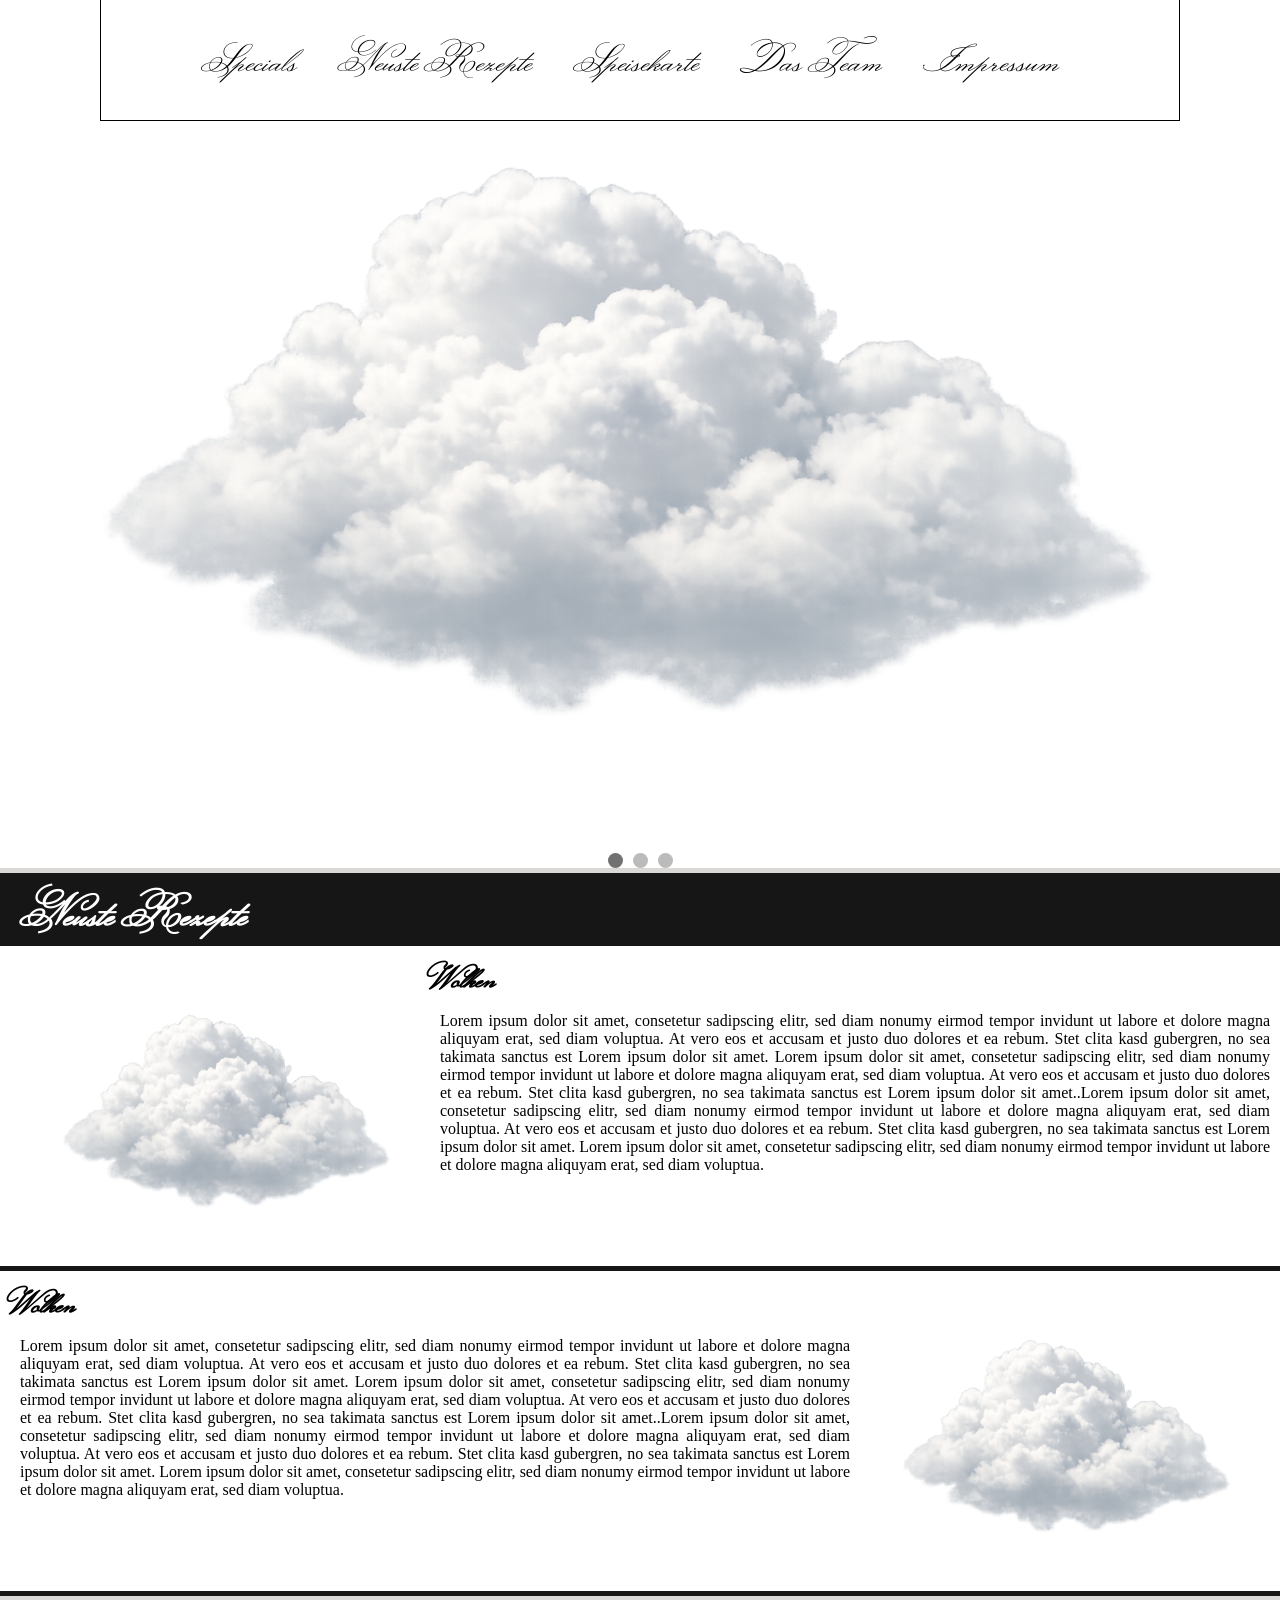
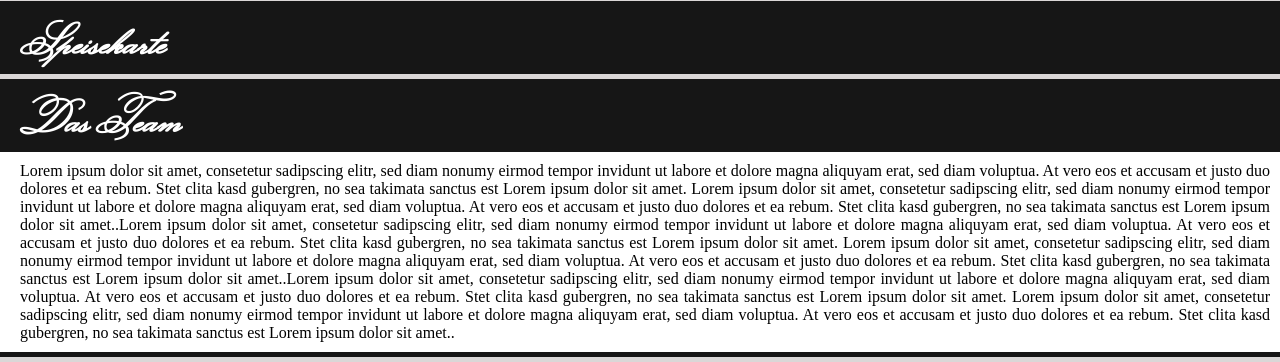
==== Index.html @ 843ff7cb "Rework Header/ @Media implementation" ====
<!DOCTYPE html>
<html lang="de">
<head>
	<meta charset="utf-8" />
	<meta name="viewport" content="width=device-width, initial-scale=1.0">
	<link rel = "stylesheet" href="style.css">
	<title>Dream Burger, Die beste Burgerkette in Ihrer näheren Umgebung</title>
</head>
<body>
	<header>	
		<div class="flex-container">
			<div class="translusent"></div>
			
				<div class="Home-container">
					<h1 class="Logo">Dream Burger</h1>
					<div class="spacer"></div>

					<div class="NaviBut-container">	
						<button class="NaviBut" id="NaviBut"></button>
							<nav class="Navi" id="Navi">
								<ul>
									<li class="list-Item"><a class="NavText" href="#Specials" >Specials</a></li>
									<li class="list-Item"><a class="NavText" href="#NeusteRezepte" >Neuste Rezepte</a></li>
									<li class="list-Item"><a  class="NavText" href="#Speisekarte">Speisekarte</a></li>
									<li class="list-Item"><a class="NavText" href="#DasTeam">Das Team</a></li>
									<li class="list-Item"><a class="NavText" href="#Impressum">Impressum</a></li>
								</ul>	
							</nav>
					</div>
				</div>
			<div class="translusent"></div>
		</div>		

		
		
	</header>
	<main>
	<section  class="section1" id="Specials" >
			<div class="mySlides fade">
    		<img src="./img/Wolken.png" class="img1">
  			</div>

  			<div class="mySlides fade">
    		<img src="./img/HeadLogo1.png" class="img1">
  			</div>

  			<div class="mySlides fade">
    		<img src="./img/Wolken.png" class="img1">
  			</div>

			<!-- The dots/circles -->
			<div class="dotBox">
			<span class="dot" onclick="currentSlide(1)"></span>
			<span class="dot" onclick="currentSlide(2)"></span>
			<span class="dot" onclick="currentSlide(3)"></span>
			</div>
	</section>
	<section class="Rezepte" id="NeusteRezepte">
			<h1>Neuste Rezepte</h1>
			<section class="sectionProducts">
				<img class="productPicture"src="./img/Wolken.png" alt="Eisburger mit 3 Sorten es kann Soja oder Milchprodukte enthalten">
					<div>
						<h2>Wolken</h2>
						<p>Lorem ipsum dolor sit amet, consetetur sadipscing elitr, sed diam nonumy eirmod tempor invidunt ut labore et dolore magna aliquyam erat, sed diam voluptua. At vero eos et accusam et justo duo dolores et ea rebum. Stet clita kasd gubergren, no sea takimata sanctus est Lorem ipsum dolor sit amet. Lorem ipsum dolor sit amet, consetetur sadipscing elitr, sed diam nonumy eirmod tempor invidunt ut labore et dolore magna aliquyam erat, sed diam voluptua. At vero eos et accusam et justo duo dolores et ea rebum. Stet clita kasd gubergren, no sea takimata sanctus est Lorem ipsum dolor sit amet..Lorem ipsum dolor sit amet, consetetur sadipscing elitr, sed diam nonumy eirmod tempor invidunt ut labore et dolore magna aliquyam erat, sed diam voluptua. At vero eos et accusam et justo duo dolores et ea rebum. Stet clita kasd gubergren, no sea takimata sanctus est Lorem ipsum dolor sit amet. Lorem ipsum dolor sit amet, consetetur sadipscing elitr, sed diam nonumy eirmod tempor invidunt ut labore et dolore magna aliquyam erat, sed diam voluptua.</p>
					</div>
			</section>
			<section class="sectionProducts">
					<div>
						<h2>Wolken</h2>
						<p>Lorem ipsum dolor sit amet, consetetur sadipscing elitr, sed diam nonumy eirmod tempor invidunt ut labore et dolore magna aliquyam erat, sed diam voluptua. At vero eos et accusam et justo duo dolores et ea rebum. Stet clita kasd gubergren, no sea takimata sanctus est Lorem ipsum dolor sit amet. Lorem ipsum dolor sit amet, consetetur sadipscing elitr, sed diam nonumy eirmod tempor invidunt ut labore et dolore magna aliquyam erat, sed diam voluptua. At vero eos et accusam et justo duo dolores et ea rebum. Stet clita kasd gubergren, no sea takimata sanctus est Lorem ipsum dolor sit amet..Lorem ipsum dolor sit amet, consetetur sadipscing elitr, sed diam nonumy eirmod tempor invidunt ut labore et dolore magna aliquyam erat, sed diam voluptua. At vero eos et accusam et justo duo dolores et ea rebum. Stet clita kasd gubergren, no sea takimata sanctus est Lorem ipsum dolor sit amet. Lorem ipsum dolor sit amet, consetetur sadipscing elitr, sed diam nonumy eirmod tempor invidunt ut labore et dolore magna aliquyam erat, sed diam voluptua.</p>
					</div>
				<img class="productPicture"src="./img/Wolken.png" alt="Eisburger mit 3 Sorten es kann Soja oder Milchprodukte enthalten">
			</section>
		</section>

		<section  class="Speisekarte" id="Speisekarte" >
			<h1>Speisekarte</h1>	
		</section>
		<section  class="DasTeam" id="DasTeam">
			<h1>Das Team</h1>
			<section class="sectionProducts">
				<p>Lorem ipsum dolor sit amet, consetetur sadipscing elitr, sed diam nonumy eirmod tempor invidunt ut labore et dolore magna aliquyam erat, sed diam voluptua. At vero eos et accusam et justo duo dolores et ea rebum. Stet clita kasd gubergren, no sea takimata sanctus est Lorem ipsum dolor sit amet. Lorem ipsum dolor sit amet, consetetur sadipscing elitr, sed diam nonumy eirmod tempor invidunt ut labore et dolore magna aliquyam erat, sed diam voluptua. At vero eos et accusam et justo duo dolores et ea rebum. Stet clita kasd gubergren, no sea takimata sanctus est Lorem ipsum dolor sit amet..Lorem ipsum dolor sit amet, consetetur sadipscing elitr, sed diam nonumy eirmod tempor invidunt ut labore et dolore magna aliquyam erat, sed diam voluptua. At vero eos et accusam et justo duo dolores et ea rebum. Stet clita kasd gubergren, no sea takimata sanctus est Lorem ipsum dolor sit amet. Lorem ipsum dolor sit amet, consetetur sadipscing elitr, sed diam nonumy eirmod tempor invidunt ut labore et dolore magna aliquyam erat, sed diam voluptua. At vero eos et accusam et justo duo dolores et ea rebum. Stet clita kasd gubergren, no sea takimata sanctus est Lorem ipsum dolor sit amet..Lorem ipsum dolor sit amet, consetetur sadipscing elitr, sed diam nonumy eirmod tempor invidunt ut labore et dolore magna aliquyam erat, sed diam voluptua. At vero eos et accusam et justo duo dolores et ea rebum. Stet clita kasd gubergren, no sea takimata sanctus est Lorem ipsum dolor sit amet. Lorem ipsum dolor sit amet, consetetur sadipscing elitr, sed diam nonumy eirmod tempor invidunt ut labore et dolore magna aliquyam erat, sed diam voluptua. At vero eos et accusam et justo duo dolores et ea rebum. Stet clita kasd gubergren, no sea takimata sanctus est Lorem ipsum dolor sit amet..</p>
			</section>
		</section>
	</main>

	<footer>
		
	</footer>
</body>
	<script src="java.js"></script>

</html>
---- style.css ----
﻿@import url('https://fonts.googleapis.com/css2?family=Monsieur+La+Doulaise&display=swap');
*
{
   
    margin: 0;
    padding: 0;
}

body
{       
    background-color:#dad7d7;
    width: 100vw;
}

header
{   
    position:fixed;
    width:100vw;
    height:150px;
    background-color:transparent;
    z-index:100;
}

.flex-container
{
    display:flex;
    max-width:100vw;
    height:120px;
}

.Home-container
{
    display:flex;
    flex-grow:1;
    height:120px;
    justify-content:center;
    align-items:center;
    flex-wrap:nowrap;
    background-color:white;
    border-right:1px double black ;
    border-bottom:1px double black;
    border-left: 1px double black;
}

.translusent
{   
    display:flex;
    flex-grow:1;
    min-width: 20px;
    max-width:100px;
    height:80px;
    background-color:transparent;
}

.Logo
{
    display:none;
    font-family: Monsieur La Doulaise, cursive;
    opacity: 0;
    transition: opacity 1s ease-in-out;
    
   
}


.spacer
{
    display:none;
}


.NaviBut-container
{
    display: flex;
    position: relative;
    margin-right: 20px;
    border: none;
}

.NaviBut
{
    display: none;
}

.Navi
{
    display: flex;
    align-items:center;
    background-color: rgb(255, 255, 255); 
    pointer-events: auto;   
    cursor: pointer;
    opacity: 1;
    flex-wrap: wrap;
    text-decoration: none;
    margin: 0px 20px 0px 20px;   
}


ul
{
    display:flex;
}

.list-Item
{
    display:flex;
    flex-wrap:wrap;
    list-style-type:none;
    padding: 0px 20px 0px 20px;
}

.list-Item:hover
{   
    background-color:rgb(255, 255, 255);
    padding: 0px 19px 0px 19px;
    border-right: 1px solid black;
    border-left: 1px solid black;
}

.NavText
{   
    font-family: Monsieur La Doulaise, cursive;
    font-size: 35px;
    display:flex;
    text-wrap:wrap;
    color:black;
    text-decoration:none;
}

.section1
{
    display:flex;
    box-sizing:border-box;
    flex-direction: column;
    flex-wrap: wrap;
    align-items: flex-start;
    margin: 0px 0px 5px 0px;
    background-color: rgb(255, 255, 255);
}

.sectionAll
{    
    display:flex;
    flex-direction: column;
    flex-wrap: wrap;
    align-items: flex-start;
    margin: 0px 0px 5px 0px;
    padding: 20px;
    background-color: rgb(255, 255, 255);
    
}

.Rezepte
{
    display:flex;
    flex-direction: column;
    flex-wrap: wrap;
    align-items: flex-start;
    margin: 0px 0px 5px 0px;
    background-color: rgb(22, 22, 22);
    
}

.sectionProducts
{    
    display:inline-flex;
    align-items: flex-start;
    justify-content:flex-start;
    overflow:hidden;
    max-height: 300px;
    margin: 0px 0px 5px 0px;
    padding: 10px;
    background-color: rgb(255, 255, 255);

}

.productPicture
{
    width:400px;
    height:300px;
    margin: 0px 0px 0px 20px;
}

.Speisekarte
{
    display:flex;
    flex-direction: column;
    flex-wrap: wrap;
    align-items: flex-start;
    margin: 0px 0px 5px 0px;
    background-color: rgb(22, 22, 22);
}

.DasTeam
{
    display:flex;
    flex-direction: column;
    flex-wrap: wrap;
    align-items: flex-start;
    margin: 0px 0px 5px 0px;
    background-color: rgb(22, 22, 22);
}

h1
{   
    font-family: Monsieur La Doulaise, cursive;
    font-size: 40px;
    color: white;
    margin: 10px 0px 0px 20px;
}

h2
{
    font-family: Monsieur La Doulaise, cursive;
    font-size: 30px;
    display:flex;
    margin-bottom:10px;
}

p
{
 text-align:justify;
 margin:0px 0px 0px 10px;
}

/* Slideshow container */
.slideshow-container {
  max-width:100vw;  
  position: relative;
  margin: auto;
}

/* Hide the images by default */
.mySlides {
  width:100%;  
  display: none;
}


/* On hover, add a black background color with a little bit see-through */
.prev:hover, .next:hover {
  background-color: rgba(0,0,0,0.8);
}

.img1
{
    display:flex;
    width:100vw;
}


.dotBox
{
    width: 100vw;
    display:inline-flex;
    justify-content:center;
}


/* The dots/bullets/indicators */
.dot {
  cursor: pointer;
  height: 15px;
  width: 15px;
  margin: 0 5px;
  background-color: #bbb;
  border-radius: 50%;
  transition: background-color 0.6s ease;
}

.active, .dot:hover {
  background-color: #717171;
}

/* Fading animation */
.fade {
  animation-name: fade;
  animation-duration: 0.5s;
}

@keyframes fade {
  from {opacity: .4}
  to {opacity: 1}
}


@media only screen and (max-width: 786px)
{

.Home-container
{
    display:flex;
    height:80px;
    justify-content:center;
    align-items:center;
    flex-wrap:nowrap;
    background-color:white;
    border-right:1px double black ;
    border-bottom:1px double black;
    border-left: 1px double black;
}

.Logo
{
    display:flex;
    font-size:50px;
    margin: 0px 0px 0px 10px;
    opacity:1;
    text-wrap:nowrap;
    color:black;
}

.spacer
{
    display:flex;
    flex-grow:1;
}

.NaviBut-container
{   
    display:flex;
    position: relative;
    margin-right:1%;
    border: none;
}

.NaviBut
{
    display:flex;
    align-self:flex-end;
    background-image: url("./img/burger.svg");
    background-size: contain;
    background-repeat: no-repeat;
    background-color:transparent;
    padding: 0px 0px;
    min-width: 60px;
    min-height: 60px;
    border: none; 
}

.Navi
{
    display: flex;
    position: absolute;
    background-color: rgb(255, 255, 255);;
    top: 5rem;
    right: 5rem; 
    pointer-events: none;   
    cursor: default; 
    opacity: 0;
    max-height: 0;
    overflow: hidden;
    text-decoration: none;
    text-align:right;
    transition: opacity 0.8s, max-height 0.5s ease-in-out; 
}

.Navi.open
{
    pointer-events: auto;
    opacity: 1;
    max-height: 800px;
    cursor: pointer;      
}

ul
{
    display: block;
    border: 1px solid rgb(0, 0, 0);
}

.list-Item
{
    display:flex;
    justify-content:center;
    border-bottom: 1px solid black;
}

.list-Item:hover
{
    background-color:rgb(218, 218, 218);
    padding: -1px 19px -2px 19px;
    border-right: 1px solid rgb(141,141,141);
    border-left: 1px solid rgb(141,141,141);
    border-bottom: 2px solid rgb(141, 141, 141);
    border-top: 1px solid rgb(141,141,141);
}

.NavText
{
    display: block;
    color: rgb(0, 0, 0);
    text-decoration: none;
    text-align:center;
    padding: 20px 60px 20px 60px;
    font-size: 30px;
}
}
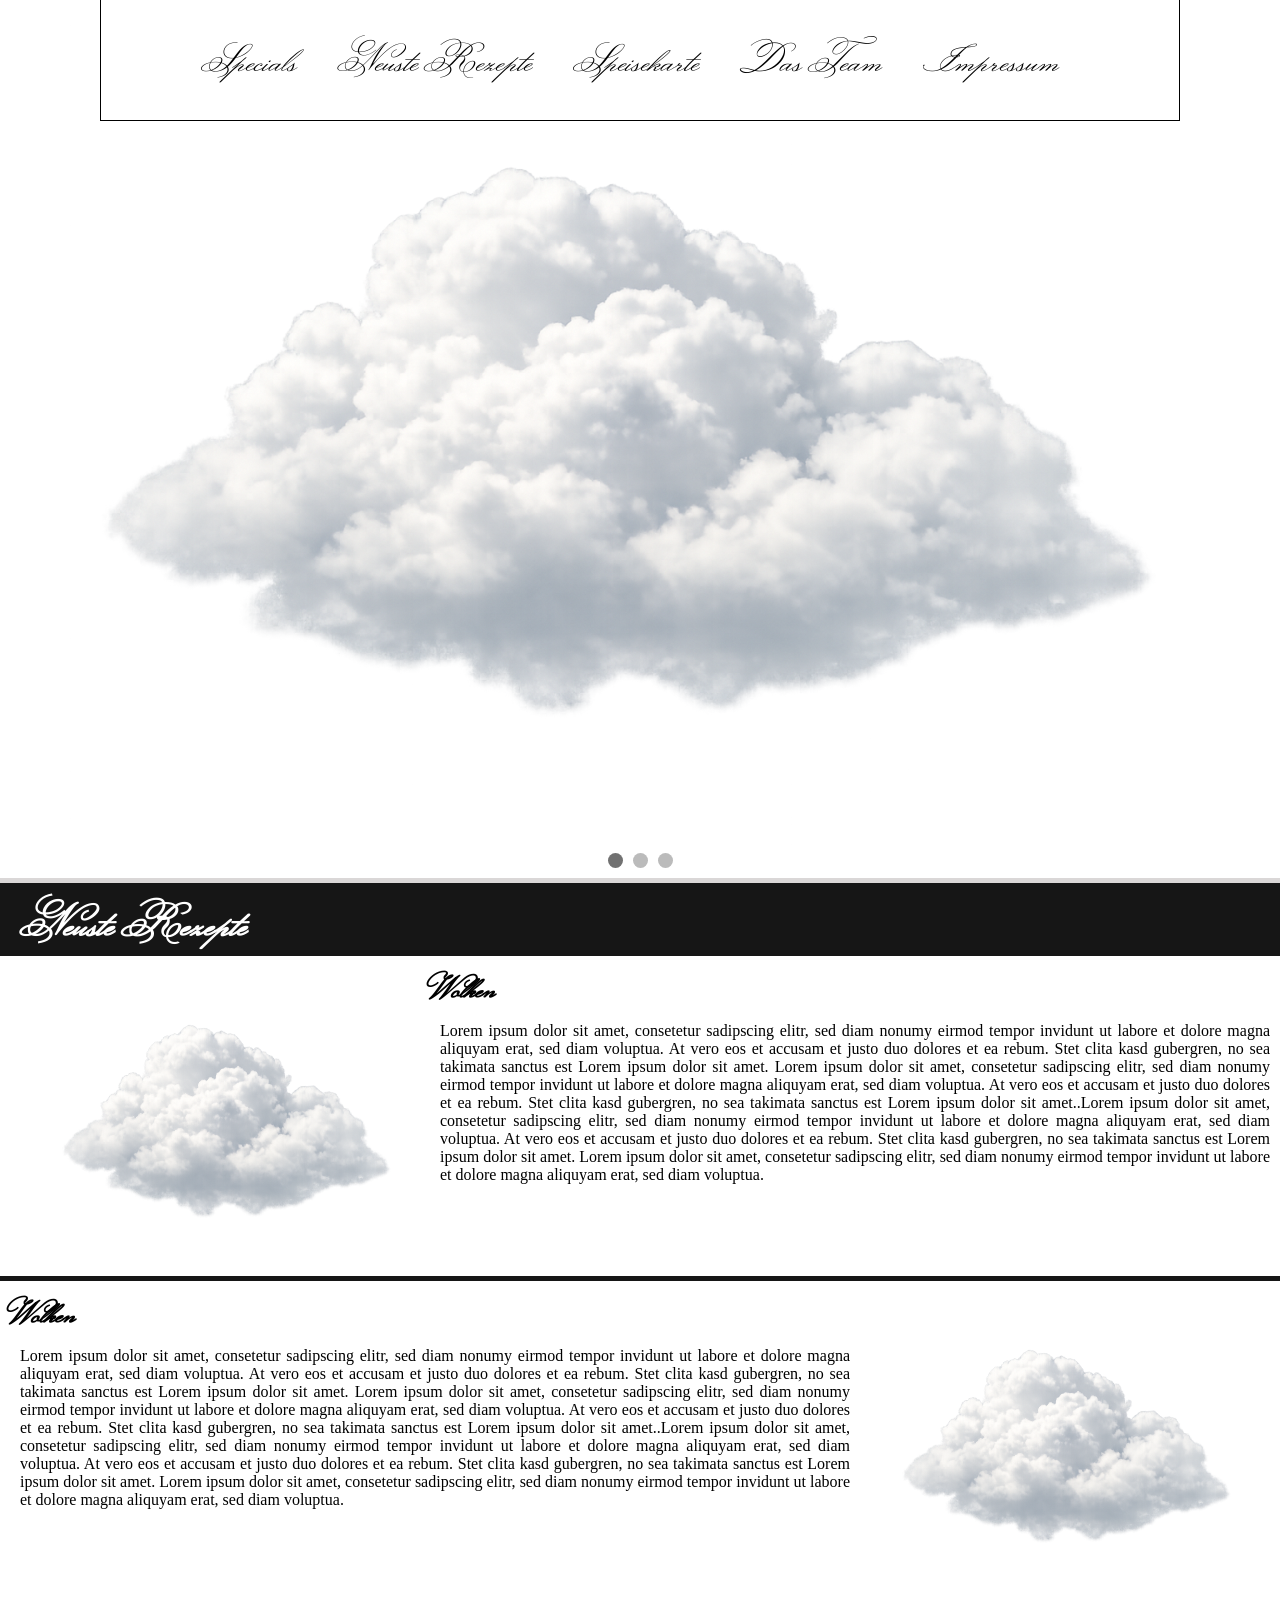
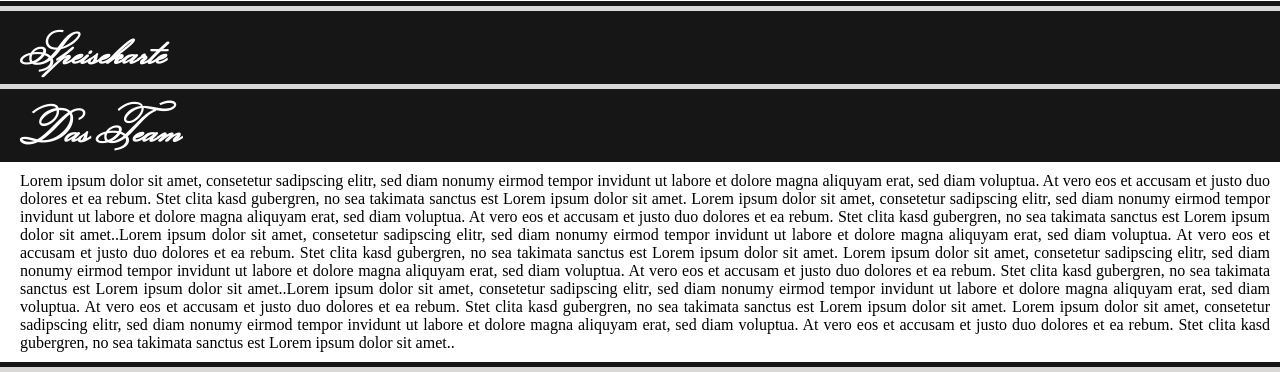
==== commit 6a66711d: "Span with Onclick changed into Buttons" ====
--- a/Index.html
+++ b/Index.html
@@ -29,10 +29,7 @@
 					</div>
 				</div>
 			<div class="translusent"></div>
-		</div>		
-
-		
-		
+		</div>			
 	</header>
 	<main>
 	<section  class="section1" id="Specials" >
@@ -50,9 +47,9 @@
 
 			<!-- The dots/circles -->
 			<div class="dotBox">
-			<span class="dot" onclick="currentSlide(1)"></span>
-			<span class="dot" onclick="currentSlide(2)"></span>
-			<span class="dot" onclick="currentSlide(3)"></span>
+				<button class="dot" id="dot1"></button>
+				<button class="dot" id="dot2"></button>
+				<button class="dot" id="dot3"></button>
 			</div>
 	</section>
 	<section class="Rezepte" id="NeusteRezepte">
--- a/style.css
+++ b/style.css
@@ -254,6 +254,7 @@
     width: 100vw;
     display:inline-flex;
     justify-content:center;
+    margin-bottom:10px;
 }
 
 
@@ -265,6 +266,7 @@
   margin: 0 5px;
   background-color: #bbb;
   border-radius: 50%;
+  border:none;
   transition: background-color 0.6s ease;
 }
 
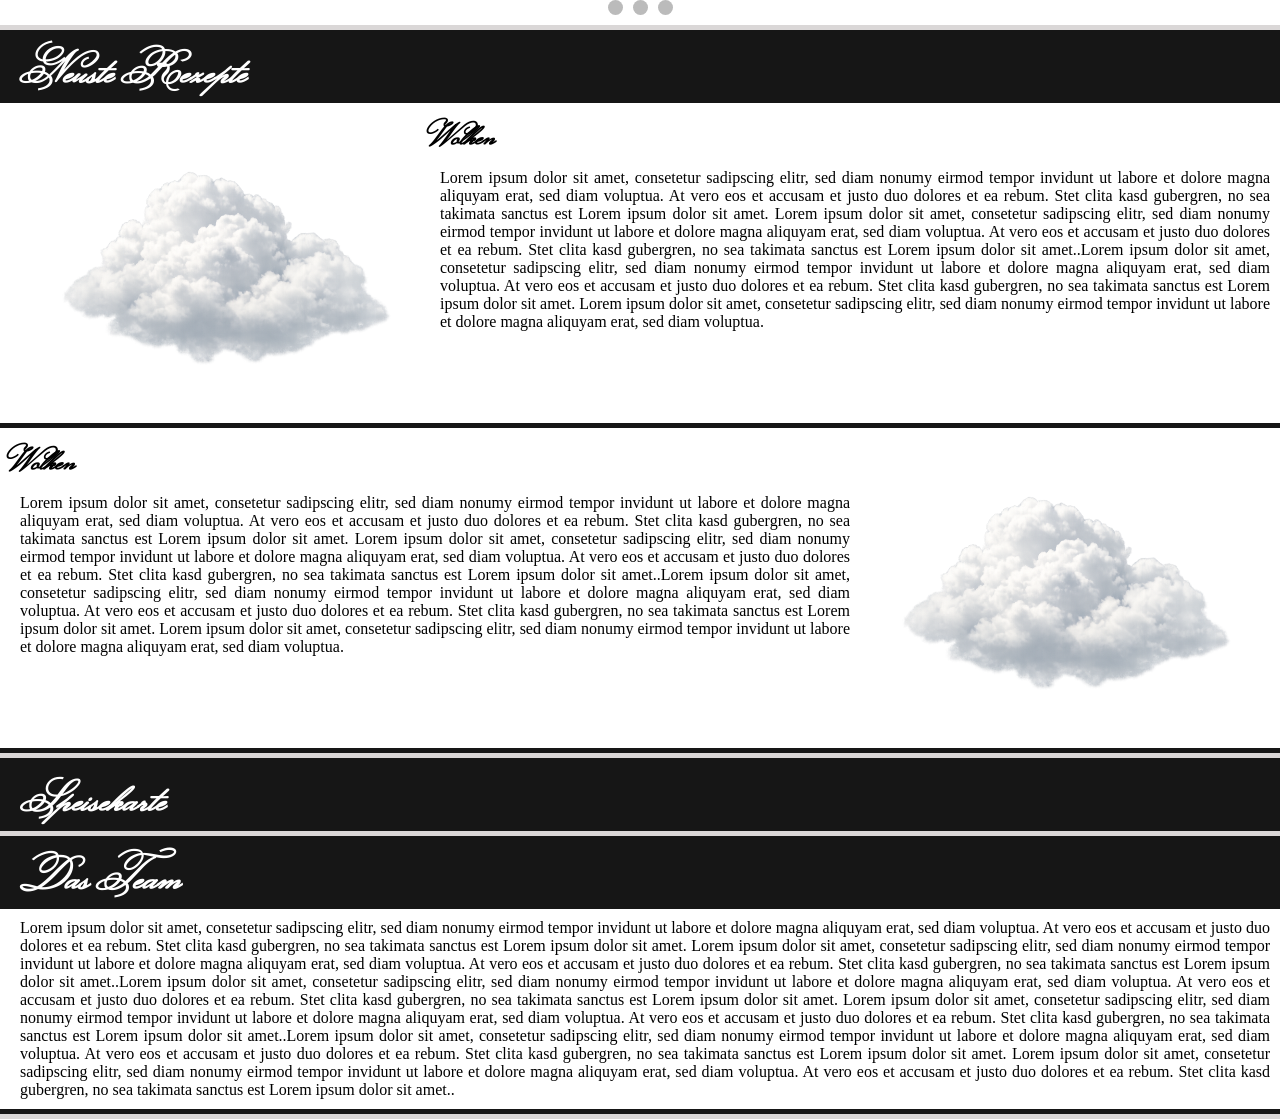
==== commit 7aeeafbb: "Fixed Buttons Java" ====
--- a/Index.html
+++ b/Index.html
@@ -33,15 +33,15 @@
 	</header>
 	<main>
 	<section  class="section1" id="Specials" >
-			<div class="mySlides fade">
+			<div class="mySlides fade" >
     		<img src="./img/Wolken.png" class="img1">
   			</div>
 
-  			<div class="mySlides fade">
+  			<div class="mySlides fade" >
     		<img src="./img/HeadLogo1.png" class="img1">
   			</div>
 
-  			<div class="mySlides fade">
+  			<div class="mySlides fade" >
     		<img src="./img/Wolken.png" class="img1">
   			</div>
 
--- a/style.css
+++ b/style.css
@@ -14,6 +14,7 @@
 
 header
 {   
+    display:none;
     position:fixed;
     width:100vw;
     height:150px;
@@ -225,15 +226,16 @@
 
 /* Slideshow container */
 .slideshow-container {
-  max-width:100vw;  
+  max-width:100vw;
   position: relative;
   margin: auto;
 }
 
 /* Hide the images by default */
 .mySlides {
+  display:none;
+  visibility: visible;  
   width:100%;  
-  display: none;
 }
 
 
@@ -246,6 +248,7 @@
 {
     display:flex;
     width:100vw;
+    height:400px;
 }
 
 
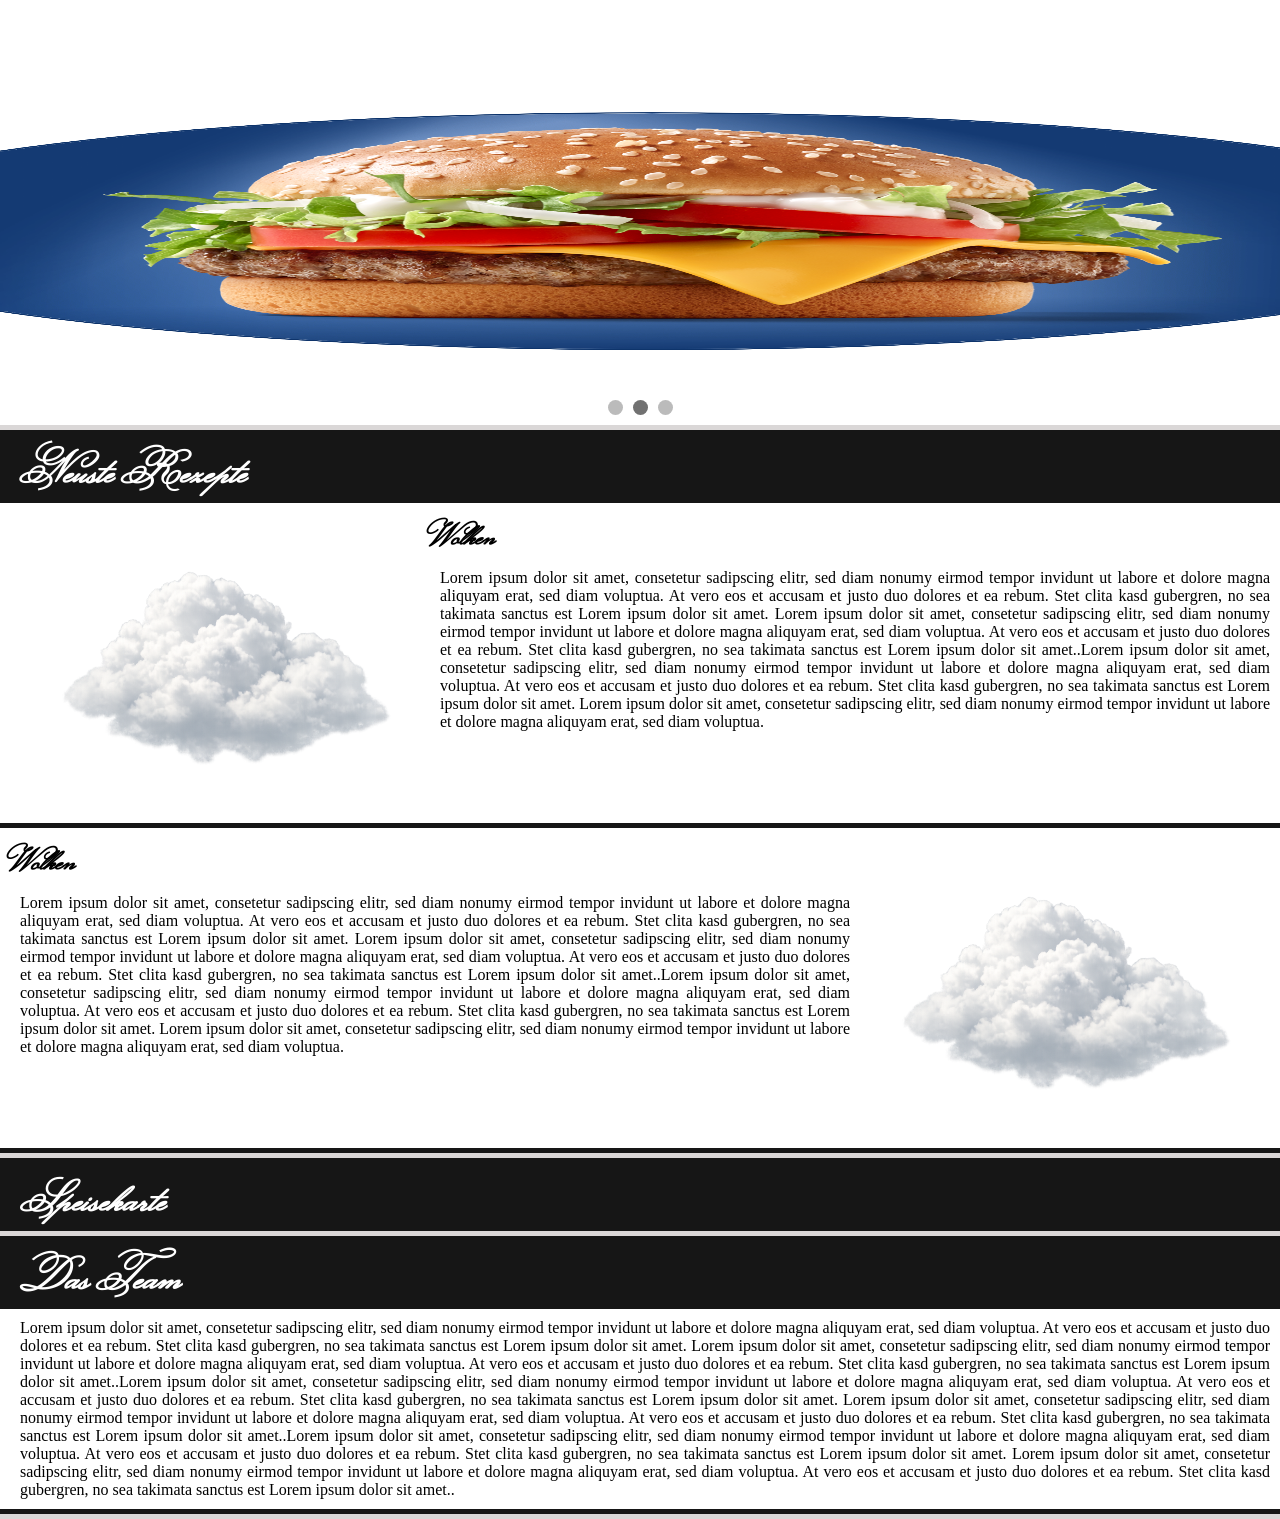
==== commit b3c4f1b7: "cycle through specials added" ====
--- a/Index.html
+++ b/Index.html
@@ -47,9 +47,9 @@
 
 			<!-- The dots/circles -->
 			<div class="dotBox">
-				<button class="dot" id="dot1"></button>
-				<button class="dot" id="dot2"></button>
-				<button class="dot" id="dot3"></button>
+				<button class="dot" ></button>
+				<button class="dot" ></button>
+				<button class="dot" ></button>
 			</div>
 	</section>
 	<section class="Rezepte" id="NeusteRezepte">
--- a/style.css
+++ b/style.css
@@ -1,7 +1,6 @@
 ﻿@import url('https://fonts.googleapis.com/css2?family=Monsieur+La+Doulaise&display=swap');
 *
 {
-   
     margin: 0;
     padding: 0;
 }
@@ -236,12 +235,6 @@
   display:none;
   visibility: visible;  
   width:100%;  
-}
-
-
-/* On hover, add a black background color with a little bit see-through */
-.prev:hover, .next:hover {
-  background-color: rgba(0,0,0,0.8);
 }
 
 .img1
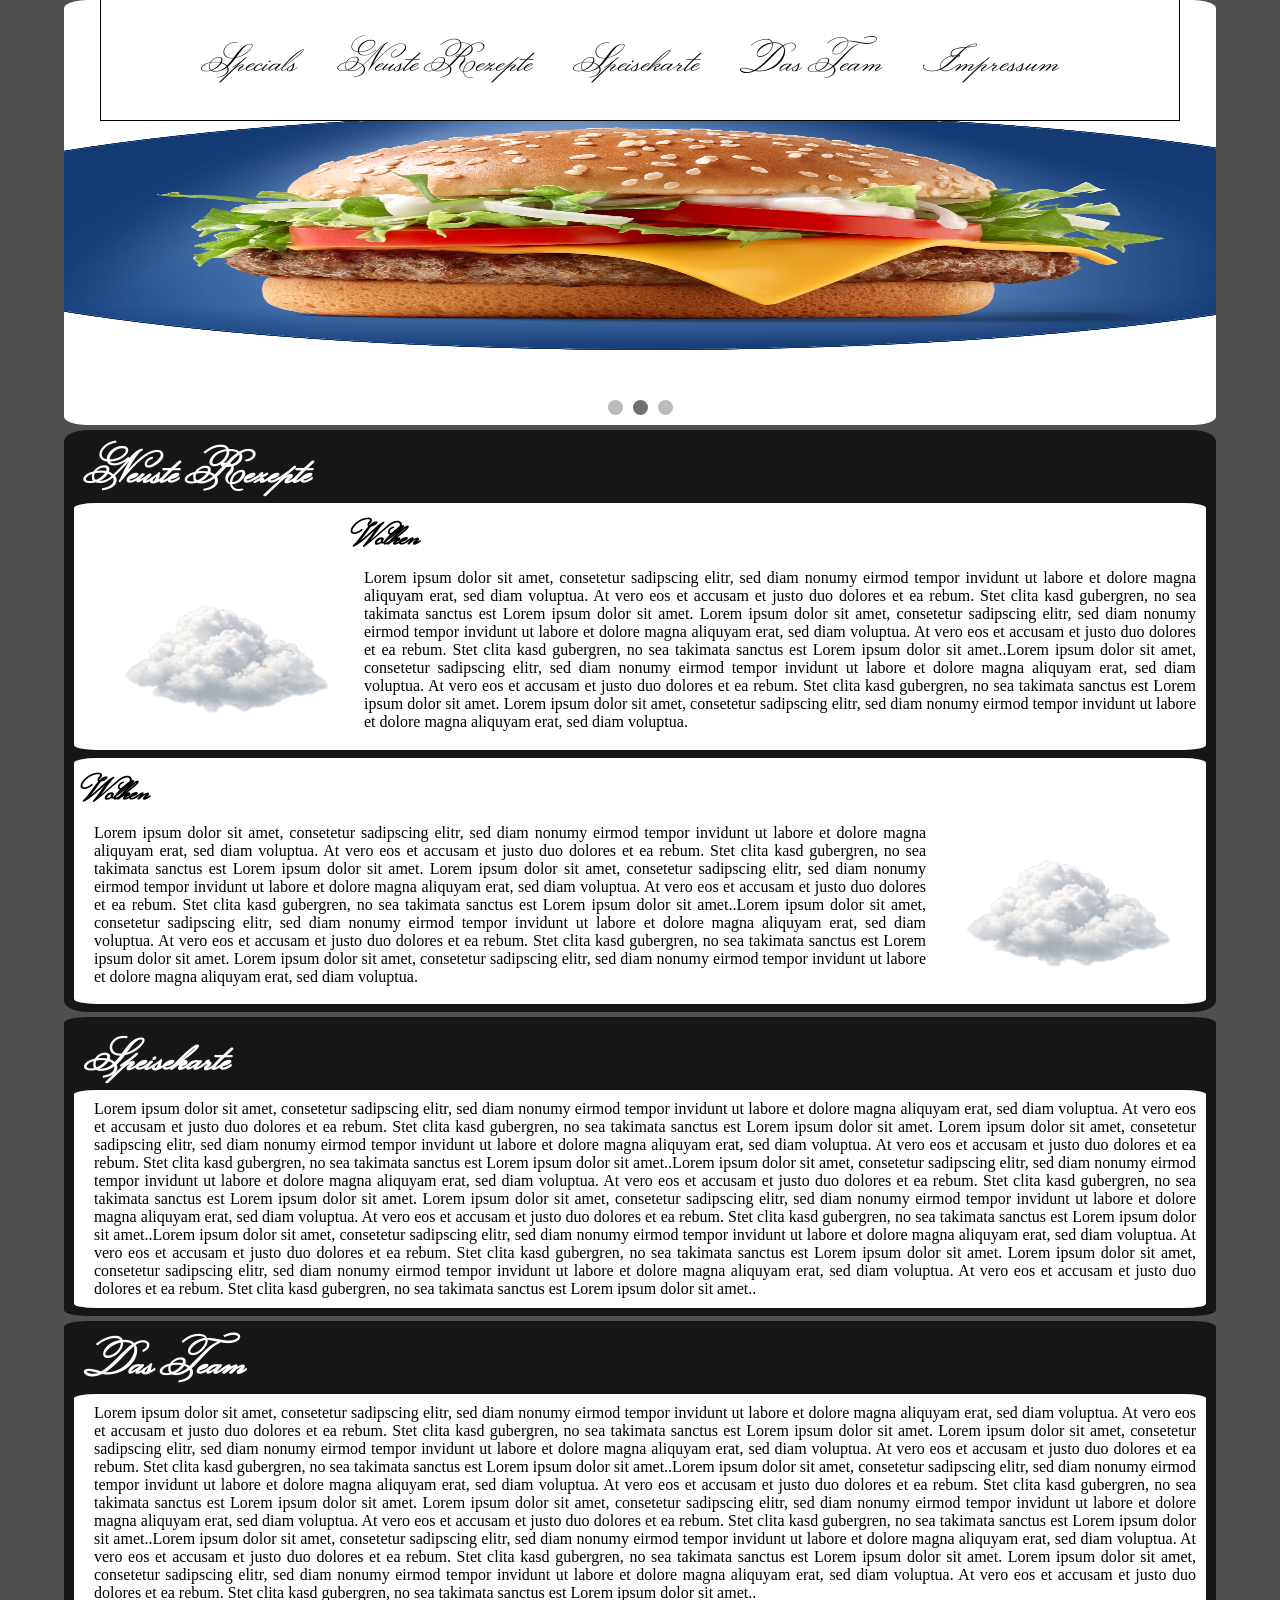
==== commit dd006f4e: "fixed button active issue modify screenfill" ====
--- a/Index.html
+++ b/Index.html
@@ -6,7 +6,6 @@
 	<link rel = "stylesheet" href="style.css">
 	<title>Dream Burger, Die beste Burgerkette in Ihrer näheren Umgebung</title>
 </head>
-<body>
 	<header>	
 		<div class="flex-container">
 			<div class="translusent"></div>
@@ -17,6 +16,7 @@
 
 					<div class="NaviBut-container">	
 						<button class="NaviBut" id="NaviBut"></button>
+							
 							<nav class="Navi" id="Navi">
 								<ul>
 									<li class="list-Item"><a class="NavText" href="#Specials" >Specials</a></li>
@@ -28,52 +28,57 @@
 							</nav>
 					</div>
 				</div>
+
 			<div class="translusent"></div>
 		</div>			
 	</header>
-	<main>
-	<section  class="section1" id="Specials" >
-			<div class="mySlides fade" >
-    		<img src="./img/Wolken.png" class="img1">
-  			</div>
+	<body>
+		<main>
+			<section  class="section1">
+					<div class="mySlides fade" >
+					<img src="./img/Wolken.png" class="img1">
+					</div>
 
-  			<div class="mySlides fade" >
-    		<img src="./img/HeadLogo1.png" class="img1">
-  			</div>
+					<div class="mySlides fade" >
+					<img src="./img/HeadLogo1.png" class="img1">
+					</div>
 
-  			<div class="mySlides fade" >
-    		<img src="./img/Wolken.png" class="img1">
-  			</div>
+					<div class="mySlides fade" >
+					<img src="./img/Wolken.png" class="img1">
+					</div>
 
-			<!-- The dots/circles -->
-			<div class="dotBox">
-				<button class="dot" ></button>
-				<button class="dot" ></button>
-				<button class="dot" ></button>
-			</div>
-	</section>
-	<section class="Rezepte" id="NeusteRezepte">
-			<h1>Neuste Rezepte</h1>
-			<section class="sectionProducts">
-				<img class="productPicture"src="./img/Wolken.png" alt="Eisburger mit 3 Sorten es kann Soja oder Milchprodukte enthalten">
-					<div>
-						<h2>Wolken</h2>
-						<p>Lorem ipsum dolor sit amet, consetetur sadipscing elitr, sed diam nonumy eirmod tempor invidunt ut labore et dolore magna aliquyam erat, sed diam voluptua. At vero eos et accusam et justo duo dolores et ea rebum. Stet clita kasd gubergren, no sea takimata sanctus est Lorem ipsum dolor sit amet. Lorem ipsum dolor sit amet, consetetur sadipscing elitr, sed diam nonumy eirmod tempor invidunt ut labore et dolore magna aliquyam erat, sed diam voluptua. At vero eos et accusam et justo duo dolores et ea rebum. Stet clita kasd gubergren, no sea takimata sanctus est Lorem ipsum dolor sit amet..Lorem ipsum dolor sit amet, consetetur sadipscing elitr, sed diam nonumy eirmod tempor invidunt ut labore et dolore magna aliquyam erat, sed diam voluptua. At vero eos et accusam et justo duo dolores et ea rebum. Stet clita kasd gubergren, no sea takimata sanctus est Lorem ipsum dolor sit amet. Lorem ipsum dolor sit amet, consetetur sadipscing elitr, sed diam nonumy eirmod tempor invidunt ut labore et dolore magna aliquyam erat, sed diam voluptua.</p>
+					<!-- The dots/circles -->
+					<div class="dotBox">
+						<button class="dot" ></button>
+						<button class="dot" ></button>
+						<button class="dot" ></button>
 					</div>
 			</section>
+			<section class="Rezepte" id="NeusteRezepte">
+				<h1>Neuste Rezepte</h1>
+					<section class="sectionProducts">
+						<img class="productPicture"src="./img/Wolken.png" alt="Eisburger mit 3 Sorten es kann Soja oder Milchprodukte enthalten">
+							<div>
+								<h2>Wolken</h2>
+								<p>Lorem ipsum dolor sit amet, consetetur sadipscing elitr, sed diam nonumy eirmod tempor invidunt ut labore et dolore magna aliquyam erat, sed diam voluptua. At vero eos et accusam et justo duo dolores et ea rebum. Stet clita kasd gubergren, no sea takimata sanctus est Lorem ipsum dolor sit amet. Lorem ipsum dolor sit amet, consetetur sadipscing elitr, sed diam nonumy eirmod tempor invidunt ut labore et dolore magna aliquyam erat, sed diam voluptua. At vero eos et accusam et justo duo dolores et ea rebum. Stet clita kasd gubergren, no sea takimata sanctus est Lorem ipsum dolor sit amet..Lorem ipsum dolor sit amet, consetetur sadipscing elitr, sed diam nonumy eirmod tempor invidunt ut labore et dolore magna aliquyam erat, sed diam voluptua. At vero eos et accusam et justo duo dolores et ea rebum. Stet clita kasd gubergren, no sea takimata sanctus est Lorem ipsum dolor sit amet. Lorem ipsum dolor sit amet, consetetur sadipscing elitr, sed diam nonumy eirmod tempor invidunt ut labore et dolore magna aliquyam erat, sed diam voluptua.</p>
+							</div>
+					</section>
 			<section class="sectionProducts">
 					<div>
 						<h2>Wolken</h2>
 						<p>Lorem ipsum dolor sit amet, consetetur sadipscing elitr, sed diam nonumy eirmod tempor invidunt ut labore et dolore magna aliquyam erat, sed diam voluptua. At vero eos et accusam et justo duo dolores et ea rebum. Stet clita kasd gubergren, no sea takimata sanctus est Lorem ipsum dolor sit amet. Lorem ipsum dolor sit amet, consetetur sadipscing elitr, sed diam nonumy eirmod tempor invidunt ut labore et dolore magna aliquyam erat, sed diam voluptua. At vero eos et accusam et justo duo dolores et ea rebum. Stet clita kasd gubergren, no sea takimata sanctus est Lorem ipsum dolor sit amet..Lorem ipsum dolor sit amet, consetetur sadipscing elitr, sed diam nonumy eirmod tempor invidunt ut labore et dolore magna aliquyam erat, sed diam voluptua. At vero eos et accusam et justo duo dolores et ea rebum. Stet clita kasd gubergren, no sea takimata sanctus est Lorem ipsum dolor sit amet. Lorem ipsum dolor sit amet, consetetur sadipscing elitr, sed diam nonumy eirmod tempor invidunt ut labore et dolore magna aliquyam erat, sed diam voluptua.</p>
 					</div>
-				<img class="productPicture"src="./img/Wolken.png" alt="Eisburger mit 3 Sorten es kann Soja oder Milchprodukte enthalten">
+					<img class="productPicture"src="./img/Wolken.png" alt="Eisburger mit 3 Sorten es kann Soja oder Milchprodukte enthalten">
 			</section>
+			</section>
+
+			<section  class="Speisekarte" id="Speisekarte" >
+				<h1>Speisekarte</h1>	
+				<section class="sectionProducts">
+					<p>Lorem ipsum dolor sit amet, consetetur sadipscing elitr, sed diam nonumy eirmod tempor invidunt ut labore et dolore magna aliquyam erat, sed diam voluptua. At vero eos et accusam et justo duo dolores et ea rebum. Stet clita kasd gubergren, no sea takimata sanctus est Lorem ipsum dolor sit amet. Lorem ipsum dolor sit amet, consetetur sadipscing elitr, sed diam nonumy eirmod tempor invidunt ut labore et dolore magna aliquyam erat, sed diam voluptua. At vero eos et accusam et justo duo dolores et ea rebum. Stet clita kasd gubergren, no sea takimata sanctus est Lorem ipsum dolor sit amet..Lorem ipsum dolor sit amet, consetetur sadipscing elitr, sed diam nonumy eirmod tempor invidunt ut labore et dolore magna aliquyam erat, sed diam voluptua. At vero eos et accusam et justo duo dolores et ea rebum. Stet clita kasd gubergren, no sea takimata sanctus est Lorem ipsum dolor sit amet. Lorem ipsum dolor sit amet, consetetur sadipscing elitr, sed diam nonumy eirmod tempor invidunt ut labore et dolore magna aliquyam erat, sed diam voluptua. At vero eos et accusam et justo duo dolores et ea rebum. Stet clita kasd gubergren, no sea takimata sanctus est Lorem ipsum dolor sit amet..Lorem ipsum dolor sit amet, consetetur sadipscing elitr, sed diam nonumy eirmod tempor invidunt ut labore et dolore magna aliquyam erat, sed diam voluptua. At vero eos et accusam et justo duo dolores et ea rebum. Stet clita kasd gubergren, no sea takimata sanctus est Lorem ipsum dolor sit amet. Lorem ipsum dolor sit amet, consetetur sadipscing elitr, sed diam nonumy eirmod tempor invidunt ut labore et dolore magna aliquyam erat, sed diam voluptua. At vero eos et accusam et justo duo dolores et ea rebum. Stet clita kasd gubergren, no sea takimata sanctus est Lorem ipsum dolor sit amet..</p>
+				</section>
 		</section>
-
-		<section  class="Speisekarte" id="Speisekarte" >
-			<h1>Speisekarte</h1>	
-		</section>
-		<section  class="DasTeam" id="DasTeam">
+			<section  class="DasTeam" id="DasTeam">
 			<h1>Das Team</h1>
 			<section class="sectionProducts">
 				<p>Lorem ipsum dolor sit amet, consetetur sadipscing elitr, sed diam nonumy eirmod tempor invidunt ut labore et dolore magna aliquyam erat, sed diam voluptua. At vero eos et accusam et justo duo dolores et ea rebum. Stet clita kasd gubergren, no sea takimata sanctus est Lorem ipsum dolor sit amet. Lorem ipsum dolor sit amet, consetetur sadipscing elitr, sed diam nonumy eirmod tempor invidunt ut labore et dolore magna aliquyam erat, sed diam voluptua. At vero eos et accusam et justo duo dolores et ea rebum. Stet clita kasd gubergren, no sea takimata sanctus est Lorem ipsum dolor sit amet..Lorem ipsum dolor sit amet, consetetur sadipscing elitr, sed diam nonumy eirmod tempor invidunt ut labore et dolore magna aliquyam erat, sed diam voluptua. At vero eos et accusam et justo duo dolores et ea rebum. Stet clita kasd gubergren, no sea takimata sanctus est Lorem ipsum dolor sit amet. Lorem ipsum dolor sit amet, consetetur sadipscing elitr, sed diam nonumy eirmod tempor invidunt ut labore et dolore magna aliquyam erat, sed diam voluptua. At vero eos et accusam et justo duo dolores et ea rebum. Stet clita kasd gubergren, no sea takimata sanctus est Lorem ipsum dolor sit amet..Lorem ipsum dolor sit amet, consetetur sadipscing elitr, sed diam nonumy eirmod tempor invidunt ut labore et dolore magna aliquyam erat, sed diam voluptua. At vero eos et accusam et justo duo dolores et ea rebum. Stet clita kasd gubergren, no sea takimata sanctus est Lorem ipsum dolor sit amet. Lorem ipsum dolor sit amet, consetetur sadipscing elitr, sed diam nonumy eirmod tempor invidunt ut labore et dolore magna aliquyam erat, sed diam voluptua. At vero eos et accusam et justo duo dolores et ea rebum. Stet clita kasd gubergren, no sea takimata sanctus est Lorem ipsum dolor sit amet..</p>
@@ -81,10 +86,8 @@
 		</section>
 	</main>
 
-	<footer>
-		
+	<footer>	
 	</footer>
 </body>
 	<script src="java.js"></script>
-
 </html>
--- a/style.css
+++ b/style.css
@@ -1,19 +1,12 @@
 ﻿@import url('https://fonts.googleapis.com/css2?family=Monsieur+La+Doulaise&display=swap');
 *
 {
-    margin: 0;
+    margin: 0 ;
     padding: 0;
 }
 
-body
-{       
-    background-color:#dad7d7;
-    width: 100vw;
-}
-
 header
 {   
-    display:none;
     position:fixed;
     width:100vw;
     height:150px;
@@ -21,6 +14,8 @@
     z-index:100;
 }
 
+
+
 .flex-container
 {
     display:flex;
@@ -57,9 +52,7 @@
     display:none;
     font-family: Monsieur La Doulaise, cursive;
     opacity: 0;
-    transition: opacity 1s ease-in-out;
-    
-   
+    transition: opacity 1s ease-in-out;   
 }
 
 
@@ -127,15 +120,34 @@
     text-decoration:none;
 }
 
+body
+{     
+    display:flex;
+    flex-direction:column;
+    align-items:center;
+    background-color:#505050;
+    width: 100vw;
+}
+
+main
+{     
+    display:flex;
+    flex-direction:column;
+    align-items:center;
+    background-color:#505050;
+    width: 90vw;
+   
+}
 .section1
 {
     display:flex;
-    box-sizing:border-box;
     flex-direction: column;
-    flex-wrap: wrap;
-    align-items: flex-start;
+    flex-wrap: nowrap;
+    align-items:center;
+    width:90vw;
     margin: 0px 0px 5px 0px;
     background-color: rgb(255, 255, 255);
+    border-radius:2%;
 }
 
 .sectionAll
@@ -158,6 +170,7 @@
     align-items: flex-start;
     margin: 0px 0px 5px 0px;
     background-color: rgb(22, 22, 22);
+    border-radius: 2%;
     
 }
 
@@ -168,20 +181,35 @@
     justify-content:flex-start;
     overflow:hidden;
     max-height: 300px;
+    margin: 0px 10px 8px 10px;
+    padding: 10px;
+    border-radius:2%;
+    background-color: rgb(255, 255, 255);
+    
+
+}
+
+.productPicture
+{
+    
+    max-width:250px;
+    max-height: 200px;
+    margin: 60px 0px 0px 20px;
+}
+
+.Speisekarte
+{
+    display:flex;
+    flex-direction: column;
+    justify-content:flex-start;
+    flex-wrap: nowrap;
+    align-items: flex-start;
     margin: 0px 0px 5px 0px;
-    padding: 10px;
-    background-color: rgb(255, 255, 255);
-
-}
-
-.productPicture
-{
-    width:400px;
-    height:300px;
-    margin: 0px 0px 0px 20px;
-}
-
-.Speisekarte
+    background-color: rgb(22, 22, 22);
+    border-radius: 2%;
+}
+
+.DasTeam
 {
     display:flex;
     flex-direction: column;
@@ -189,16 +217,7 @@
     align-items: flex-start;
     margin: 0px 0px 5px 0px;
     background-color: rgb(22, 22, 22);
-}
-
-.DasTeam
-{
-    display:flex;
-    flex-direction: column;
-    flex-wrap: wrap;
-    align-items: flex-start;
-    margin: 0px 0px 5px 0px;
-    background-color: rgb(22, 22, 22);
+    border-radius: 2%;
 }
 
 h1
@@ -223,24 +242,18 @@
  margin:0px 0px 0px 10px;
 }
 
-/* Slideshow container */
-.slideshow-container {
-  max-width:100vw;
-  position: relative;
-  margin: auto;
-}
+
 
 /* Hide the images by default */
 .mySlides {
   display:none;
-  visibility: visible;  
-  width:100%;  
+  visibility: visible; 
 }
 
 .img1
 {
     display:flex;
-    width:100vw;
+    width:90vw;
     height:400px;
 }
 
@@ -288,7 +301,7 @@
 .Home-container
 {
     display:flex;
-    height:80px;
+    height:120px;
     justify-content:center;
     align-items:center;
     flex-wrap:nowrap;
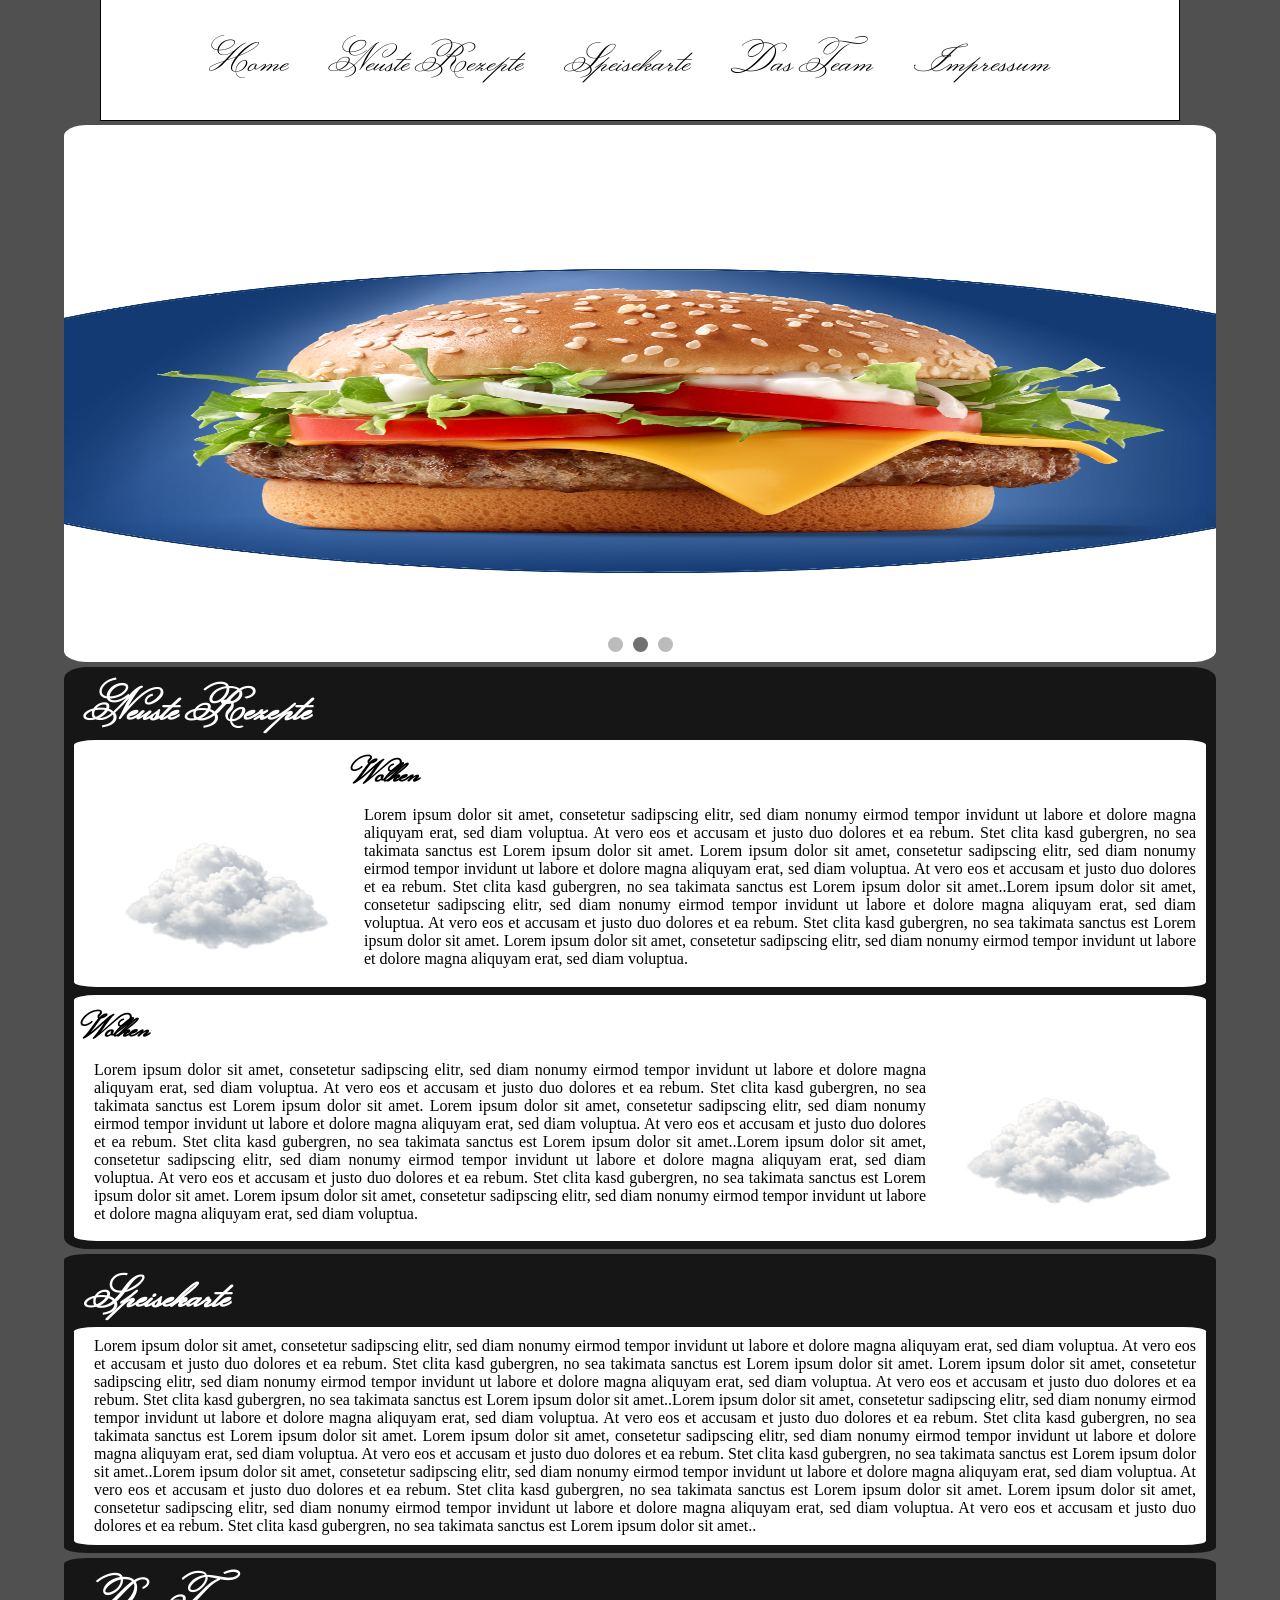
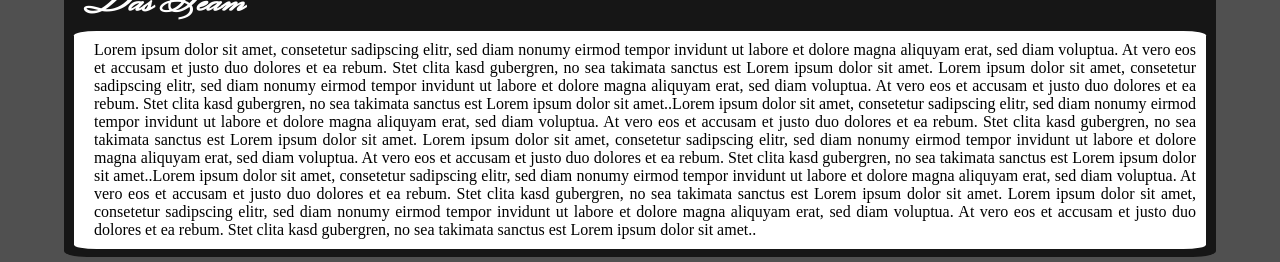
==== commit cc1c3474: "slideShow size adjustment" ====
--- a/Index.html
+++ b/Index.html
@@ -19,7 +19,7 @@
 							
 							<nav class="Navi" id="Navi">
 								<ul>
-									<li class="list-Item"><a class="NavText" href="#Specials" >Specials</a></li>
+									<li class="list-Item"><a class="NavText" href="#Specials" >Home</a></li>
 									<li class="list-Item"><a class="NavText" href="#NeusteRezepte" >Neuste Rezepte</a></li>
 									<li class="list-Item"><a  class="NavText" href="#Speisekarte">Speisekarte</a></li>
 									<li class="list-Item"><a class="NavText" href="#DasTeam">Das Team</a></li>
@@ -34,6 +34,9 @@
 	</header>
 	<body>
 		<main>
+			<div class ="Home" id="Specials">
+
+			</div>
 			<section  class="section1">
 					<div class="mySlides fade" >
 					<img src="./img/Wolken.png" class="img1">
--- a/style.css
+++ b/style.css
@@ -14,8 +14,6 @@
     z-index:100;
 }
 
-
-
 .flex-container
 {
     display:flex;
@@ -55,12 +53,10 @@
     transition: opacity 1s ease-in-out;   
 }
 
-
 .spacer
 {
     display:none;
 }
-
 
 .NaviBut-container
 {
@@ -88,7 +84,6 @@
     margin: 0px 20px 0px 20px;   
 }
 
-
 ul
 {
     display:flex;
@@ -135,9 +130,15 @@
     flex-direction:column;
     align-items:center;
     background-color:#505050;
-    width: 90vw;
-   
-}
+    width: 90vw; 
+}
+
+.Home
+{
+    width:120px;
+    background-color:transparent;
+}
+
 .section1
 {
     display:flex;
@@ -145,7 +146,8 @@
     flex-wrap: nowrap;
     align-items:center;
     width:90vw;
-    margin: 0px 0px 5px 0px;
+    max-height:60vw;
+    margin: 125px 0px 5px 0px;
     background-color: rgb(255, 255, 255);
     border-radius:2%;
 }
@@ -158,8 +160,7 @@
     align-items: flex-start;
     margin: 0px 0px 5px 0px;
     padding: 20px;
-    background-color: rgb(255, 255, 255);
-    
+    background-color: rgb(255, 255, 255);   
 }
 
 .Rezepte
@@ -170,8 +171,7 @@
     align-items: flex-start;
     margin: 0px 0px 5px 0px;
     background-color: rgb(22, 22, 22);
-    border-radius: 2%;
-    
+    border-radius: 2%; 
 }
 
 .sectionProducts
@@ -185,13 +185,10 @@
     padding: 10px;
     border-radius:2%;
     background-color: rgb(255, 255, 255);
-    
-
 }
 
 .productPicture
-{
-    
+{ 
     max-width:250px;
     max-height: 200px;
     margin: 60px 0px 0px 20px;
@@ -245,7 +242,8 @@
 
 
 /* Hide the images by default */
-.mySlides {
+.mySlides 
+{
   display:none;
   visibility: visible; 
 }
@@ -253,8 +251,8 @@
 .img1
 {
     display:flex;
-    width:90vw;
-    height:400px;
+    width: 90vw;
+    max-height:40vw;
 }
 
 
@@ -268,7 +266,8 @@
 
 
 /* The dots/bullets/indicators */
-.dot {
+.dot 
+{
   cursor: pointer;
   height: 15px;
   width: 15px;
@@ -279,17 +278,20 @@
   transition: background-color 0.6s ease;
 }
 
-.active, .dot:hover {
+.active, .dot:hover 
+{
   background-color: #717171;
 }
 
 /* Fading animation */
-.fade {
+.fade 
+{
   animation-name: fade;
   animation-duration: 0.5s;
 }
 
-@keyframes fade {
+@keyframes fade 
+{
   from {opacity: .4}
   to {opacity: 1}
 }
@@ -353,9 +355,9 @@
 {
     display: flex;
     position: absolute;
-    background-color: rgb(255, 255, 255);;
-    top: 5rem;
-    right: 5rem; 
+    background-color: rgb(255, 255, 255);
+    top: 90px;
+    right: -25px; 
     pointer-events: none;   
     cursor: default; 
     opacity: 0;
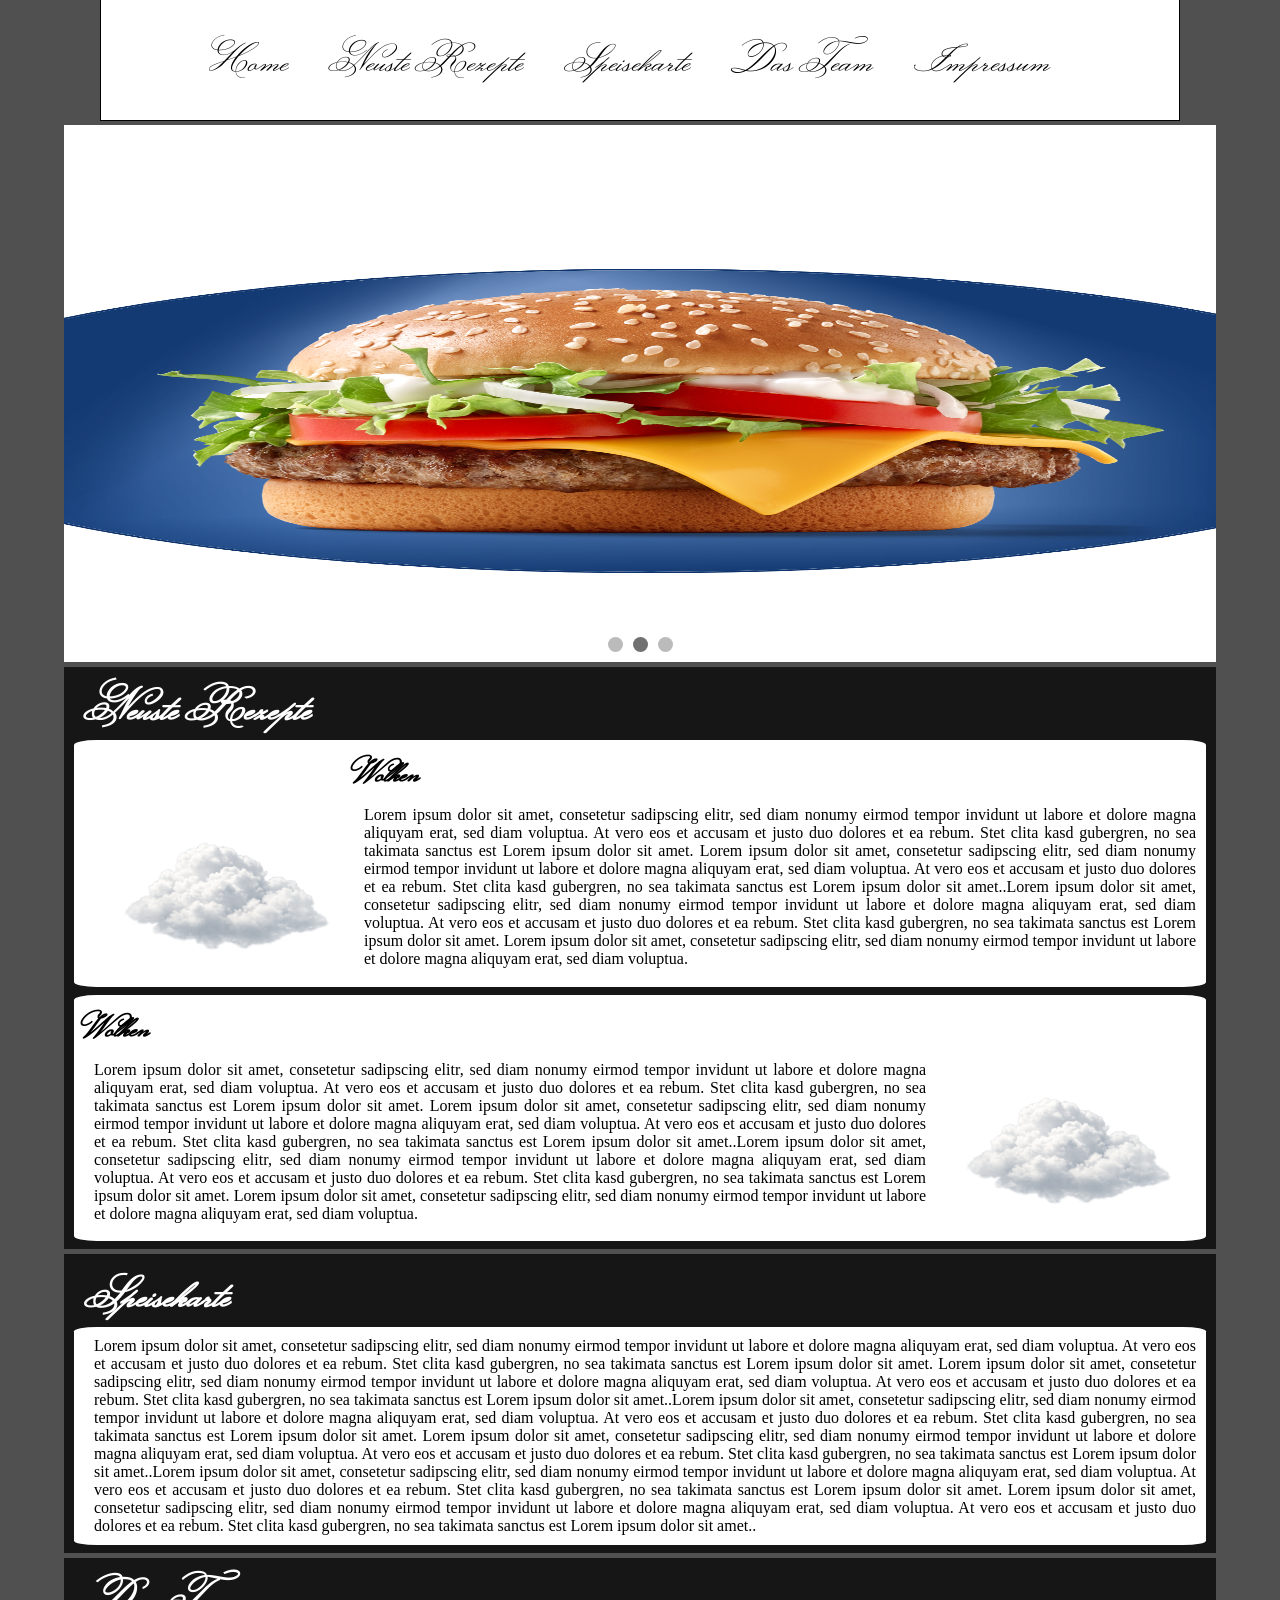
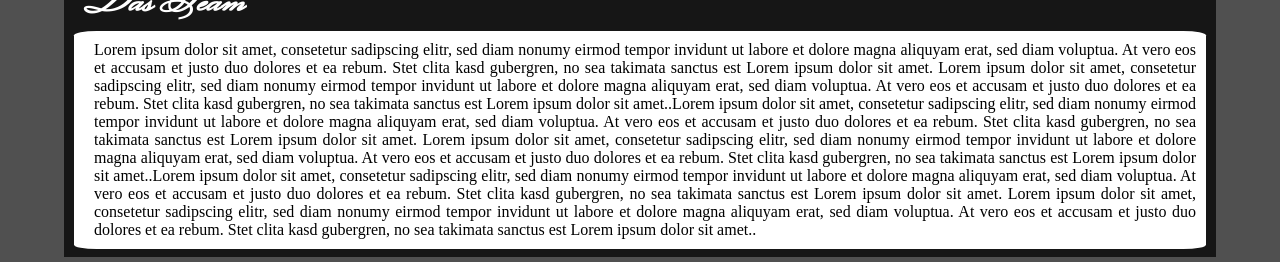
==== commit 8b011e9d: "scroll position and borderstyle changed" ====
--- a/Index.html
+++ b/Index.html
@@ -34,10 +34,7 @@
 	</header>
 	<body>
 		<main>
-			<div class ="Home" id="Specials">
-
-			</div>
-			<section  class="section1">
+			<section  class="Home" id="Specials">
 					<div class="mySlides fade" >
 					<img src="./img/Wolken.png" class="img1">
 					</div>
--- a/style.css
+++ b/style.css
@@ -1,6 +1,6 @@
 ﻿@import url('https://fonts.googleapis.com/css2?family=Monsieur+La+Doulaise&display=swap');
-*
-{
+*{
+    scroll-padding: 125px;
     margin: 0 ;
     padding: 0;
 }
@@ -135,12 +135,6 @@
 
 .Home
 {
-    width:120px;
-    background-color:transparent;
-}
-
-.section1
-{
     display:flex;
     flex-direction: column;
     flex-wrap: nowrap;
@@ -149,7 +143,7 @@
     max-height:60vw;
     margin: 125px 0px 5px 0px;
     background-color: rgb(255, 255, 255);
-    border-radius:2%;
+    
 }
 
 .sectionAll
@@ -171,7 +165,7 @@
     align-items: flex-start;
     margin: 0px 0px 5px 0px;
     background-color: rgb(22, 22, 22);
-    border-radius: 2%; 
+    
 }
 
 .sectionProducts
@@ -203,7 +197,7 @@
     align-items: flex-start;
     margin: 0px 0px 5px 0px;
     background-color: rgb(22, 22, 22);
-    border-radius: 2%;
+    
 }
 
 .DasTeam
@@ -214,7 +208,7 @@
     align-items: flex-start;
     margin: 0px 0px 5px 0px;
     background-color: rgb(22, 22, 22);
-    border-radius: 2%;
+    
 }
 
 h1
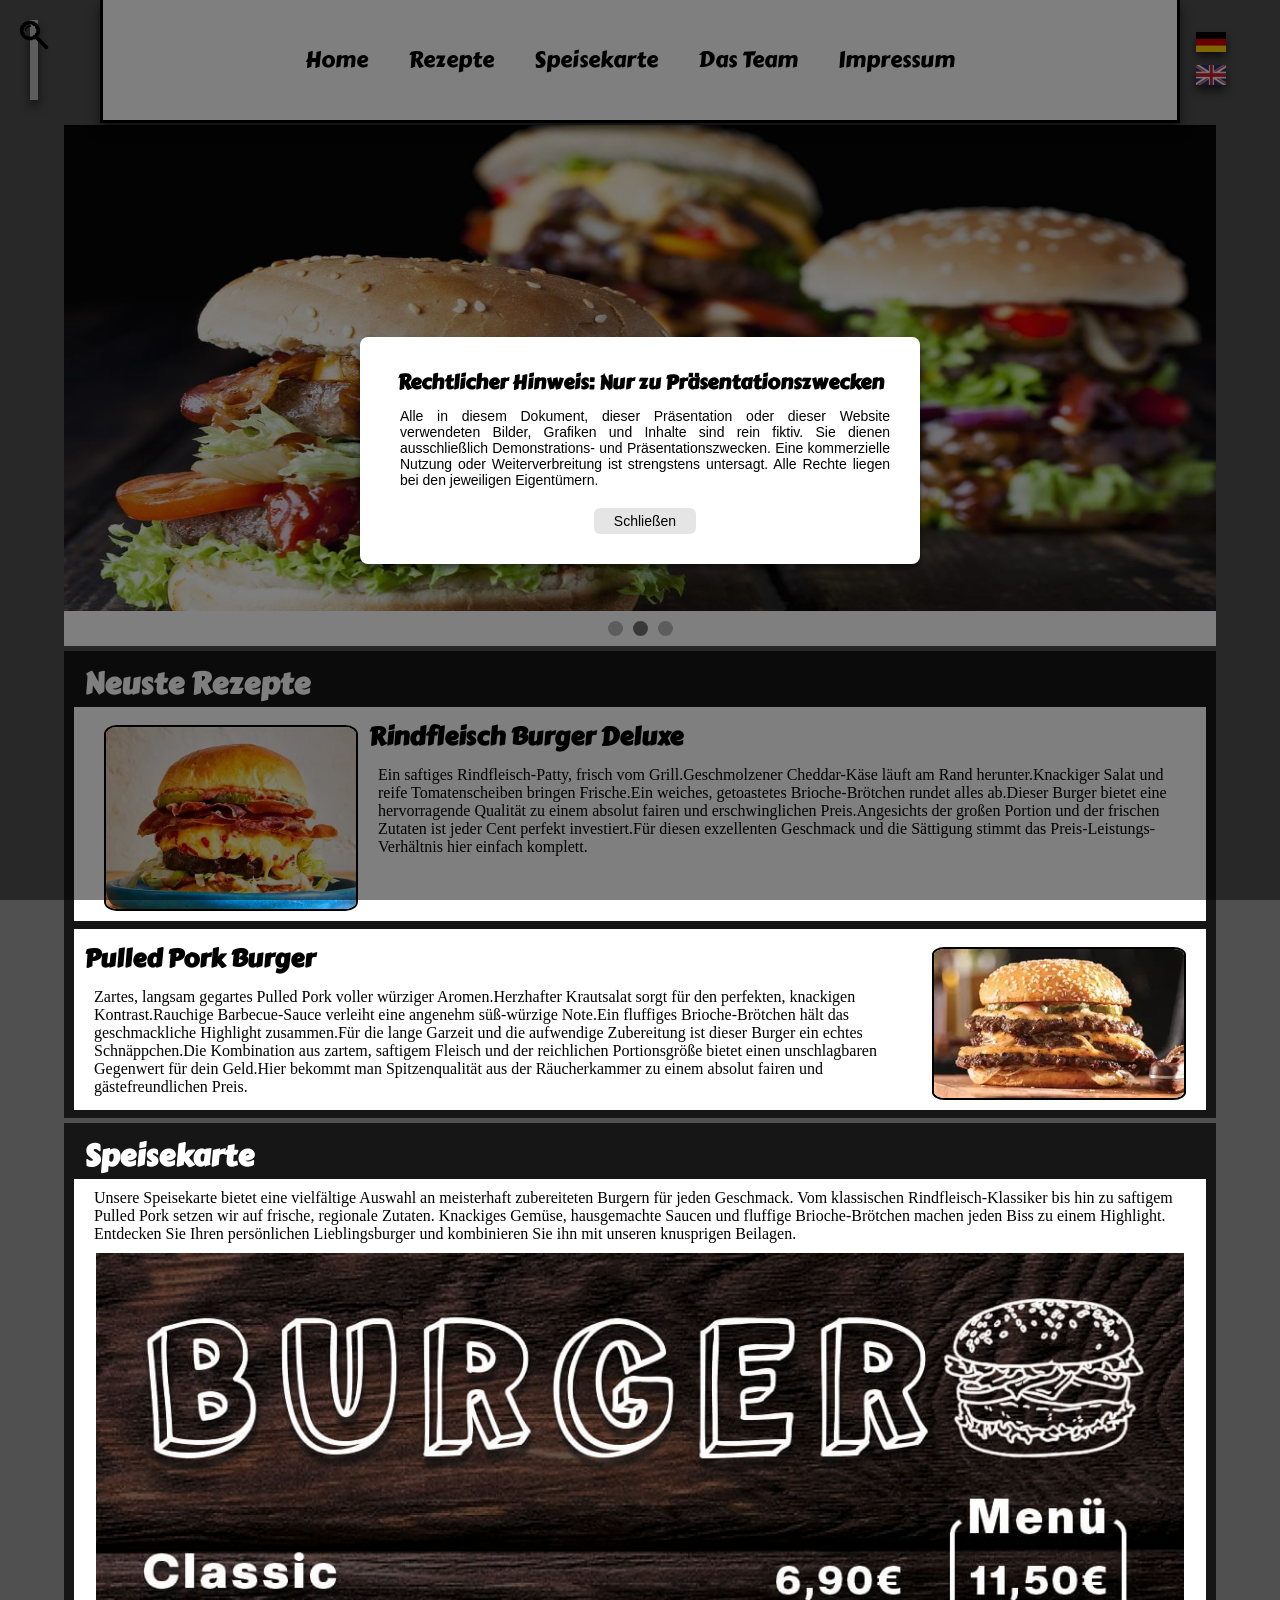
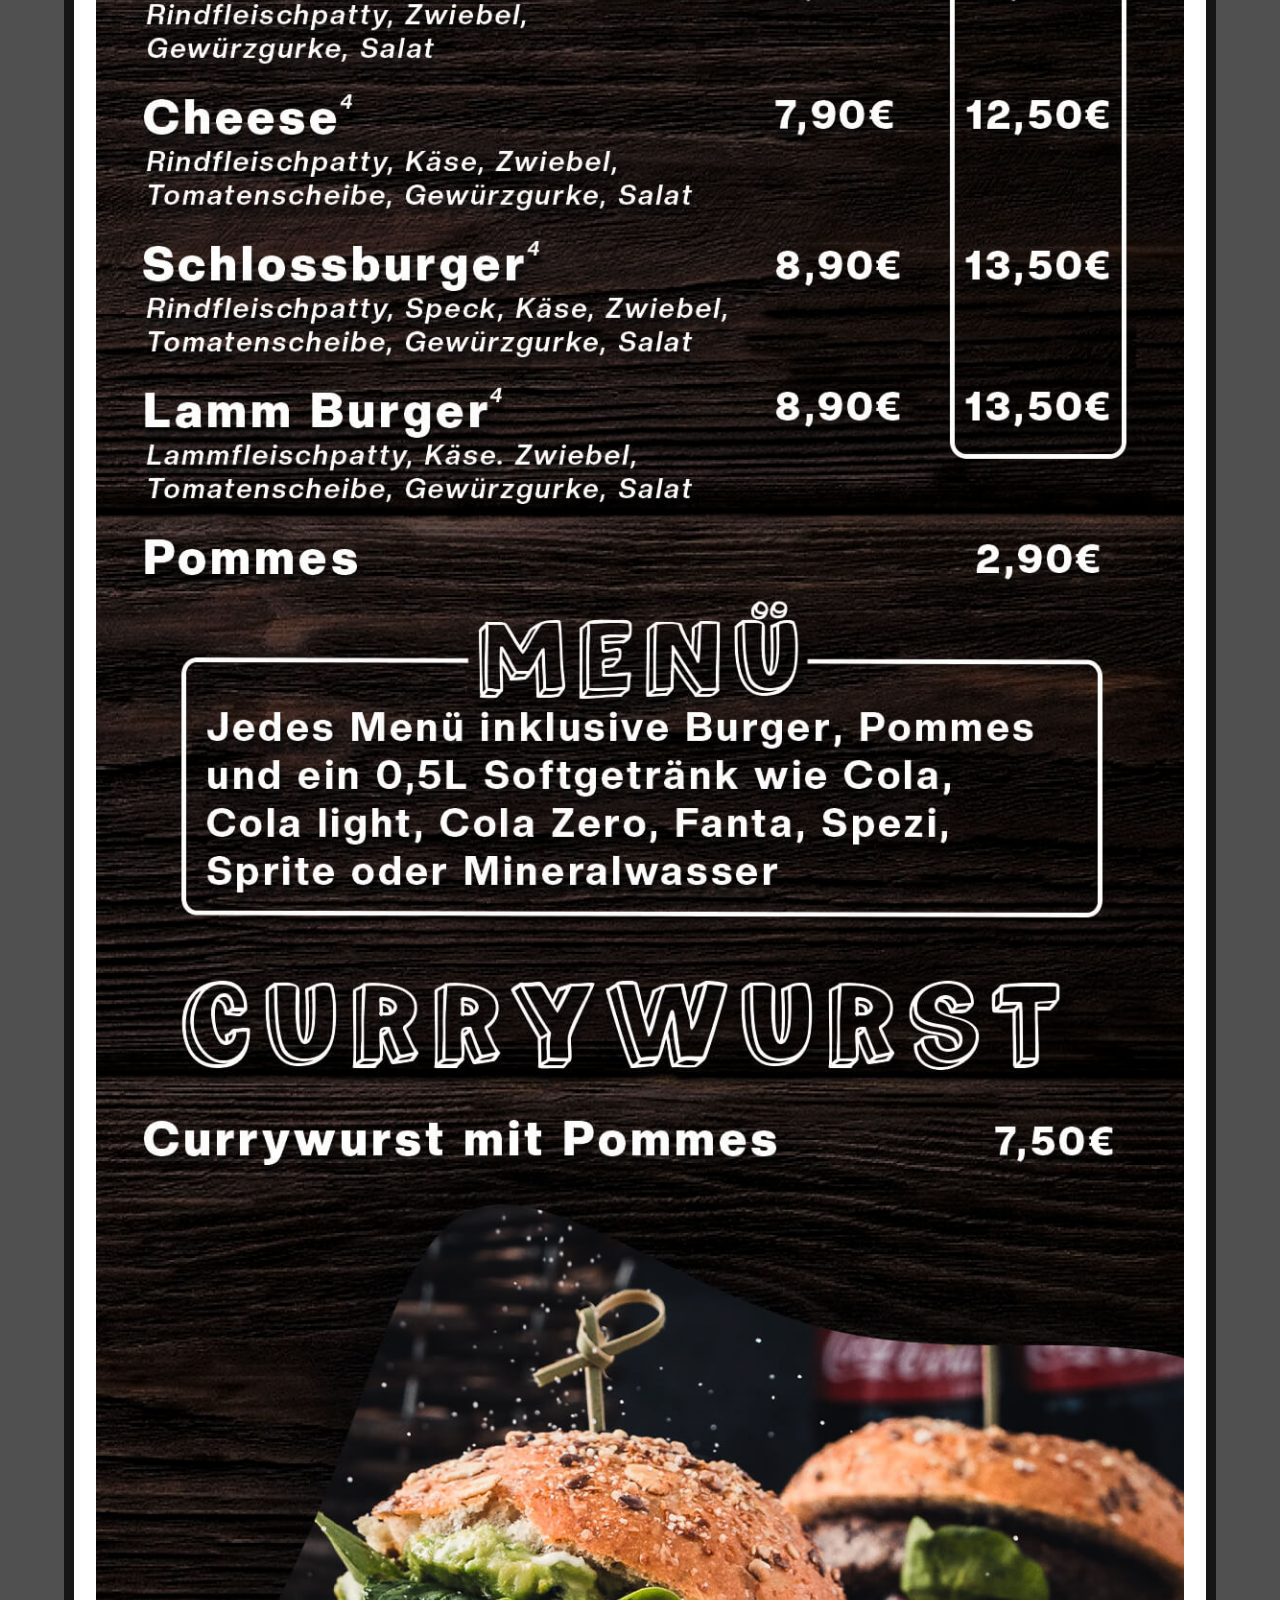
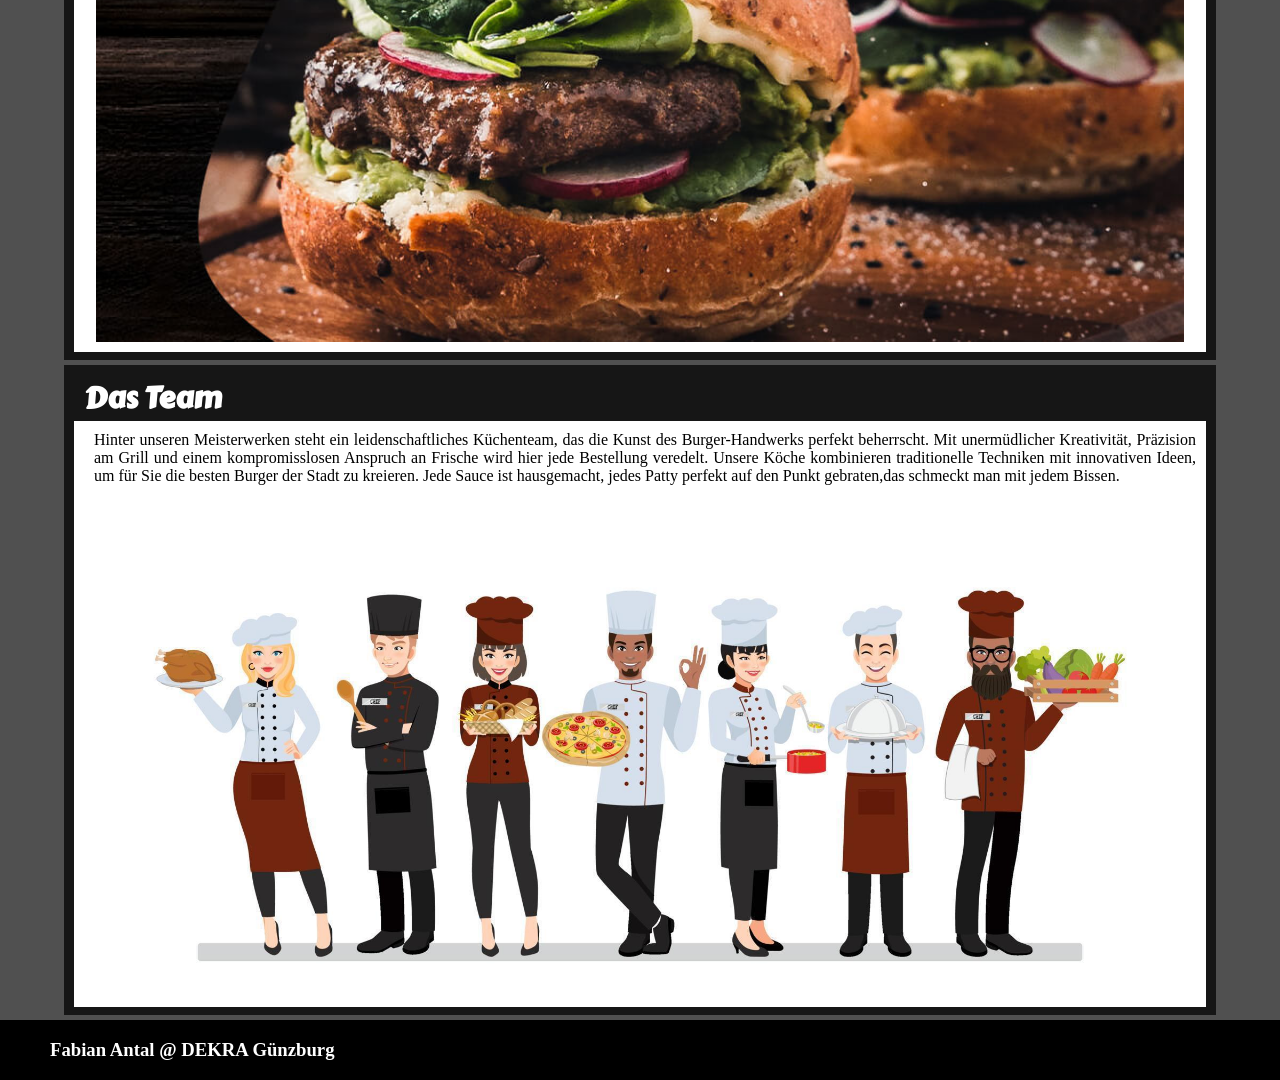
==== commit e8a0dc68: "80% ready, 20% edited or something like that." ====
--- a/Index.html
+++ b/Index.html
@@ -4,14 +4,16 @@
 	<meta charset="utf-8" />
 	<meta name="viewport" content="width=device-width, initial-scale=1.0">
 	<link rel = "stylesheet" href="style.css">
-	<title>Dream Burger, Die beste Burgerkette in Ihrer näheren Umgebung</title>
+	<title>Burgers, Die beste Burgerkette in Ihrer näheren Umgebung</title>
 </head>
 	<header>	
 		<div class="flex-container">
-			<div class="translusent"></div>
+			<div class="translusent">
+				<input type="range" class="input" id="Schriftgroesse" min="18" max="52" value="18">
+			</div>
 			
 				<div class="Home-container">
-					<h1 class="Logo">Dream Burger</h1>
+					<div class="Logo">Burger's</div>
 					<div class="spacer"></div>
 
 					<div class="NaviBut-container">	
@@ -19,32 +21,47 @@
 							
 							<nav class="Navi" id="Navi">
 								<ul>
-									<li class="list-Item"><a class="NavText" href="#Specials" >Home</a></li>
-									<li class="list-Item"><a class="NavText" href="#NeusteRezepte" >Neuste Rezepte</a></li>
-									<li class="list-Item"><a  class="NavText" href="#Speisekarte">Speisekarte</a></li>
-									<li class="list-Item"><a class="NavText" href="#DasTeam">Das Team</a></li>
-									<li class="list-Item"><a class="NavText" href="#Impressum">Impressum</a></li>
+									<li class="list-Item"><a class="NavText" href="#Specials">Home</a></li>
+									<li class="list-Item"><a class="NavText" data-i18n="Nav_Rezepte" href="#NeusteRezepte">Neuste Rezepte</a></li>
+									<li class="list-Item"><a class="NavText" data-i18n="Nav_Speisekarte" href="#Speisekarte">Speisekarte</a></li>
+									<li class="list-Item"><a class="NavText" data-i18n="Nav_Team" href="#DasTeam">Das Team</a></li>
+									<li class="list-Item"><a class="NavText" data-i18n="Nav_Impressum" href="#Impressum">Impressum</a></li>
 								</ul>	
 							</nav>
 					</div>
 				</div>
 
-			<div class="translusent"></div>
+			<div class="translusent">
+				<nav class="page-navigation" id="page-navigation">
+        			<ul class="lang-list">
+						<li class="lingua"><img src="./img/DE_Symbol.jpg" class="lang_symbol"><a href="index.html" class="lingua-a" id="de" data-i18n="nav_german">DE</a></li>
+						<li class="lingua"><img src="./img/EN_Symbol.jpg" class="lang_symbol"><a href="index.html" class="lingua-a" id="en" data-i18n="nav_english">EN</a></li>
+					</ul>
+				</nav>
+			</div>
 		</div>			
 	</header>
 	<body>
+			<div id="disclaimer-popup" class="popup-overlay">
+				<div class="popup-content">
+					<h2 data-i18n="popup_datenschutz"></h2>
+					<p data-i18n="popup_datenschutz_inhalt"></p>
+					<p data-i18n="popup_datenschutz_inhalt2"></p>
+					<button data-i18n="popup_schliessen"></button>
+				</div>		
+			</div>
 		<main>
 			<section  class="Home" id="Specials">
 					<div class="mySlides fade" >
-					<img src="./img/Wolken.png" class="img1">
+						<img src="./img/BurgerSlide1.jpg" class="img1" alt="Tripple Jalapenos Burger">
 					</div>
 
 					<div class="mySlides fade" >
-					<img src="./img/HeadLogo1.png" class="img1">
+						<img src="./img/BurgerSlide2.jpg" class="img1" alt="Tripple Royal TS Burger">
 					</div>
 
 					<div class="mySlides fade" >
-					<img src="./img/Wolken.png" class="img1">
+						<img src="./img/BurgerSlide3.jpg" class="img1" alt="Tripple Salad Cheese Burger">
 					</div>
 
 					<!-- The dots/circles -->
@@ -55,39 +72,44 @@
 					</div>
 			</section>
 			<section class="Rezepte" id="NeusteRezepte">
-				<h1>Neuste Rezepte</h1>
+				<h1 data-i18n="page_title_Rezepte"></h1>
 					<section class="sectionProducts">
-						<img class="productPicture"src="./img/Wolken.png" alt="Eisburger mit 3 Sorten es kann Soja oder Milchprodukte enthalten">
-							<div>
-								<h2>Wolken</h2>
-								<p>Lorem ipsum dolor sit amet, consetetur sadipscing elitr, sed diam nonumy eirmod tempor invidunt ut labore et dolore magna aliquyam erat, sed diam voluptua. At vero eos et accusam et justo duo dolores et ea rebum. Stet clita kasd gubergren, no sea takimata sanctus est Lorem ipsum dolor sit amet. Lorem ipsum dolor sit amet, consetetur sadipscing elitr, sed diam nonumy eirmod tempor invidunt ut labore et dolore magna aliquyam erat, sed diam voluptua. At vero eos et accusam et justo duo dolores et ea rebum. Stet clita kasd gubergren, no sea takimata sanctus est Lorem ipsum dolor sit amet..Lorem ipsum dolor sit amet, consetetur sadipscing elitr, sed diam nonumy eirmod tempor invidunt ut labore et dolore magna aliquyam erat, sed diam voluptua. At vero eos et accusam et justo duo dolores et ea rebum. Stet clita kasd gubergren, no sea takimata sanctus est Lorem ipsum dolor sit amet. Lorem ipsum dolor sit amet, consetetur sadipscing elitr, sed diam nonumy eirmod tempor invidunt ut labore et dolore magna aliquyam erat, sed diam voluptua.</p>
-							</div>
+						<img class="productPicture" src="./img/Burger1.webp" alt="Rindfleisch Burger Deluxe">
+							<section class="Description">
+								<h2 data-i18n="page_subtitle_Specials_1"></h2>
+								<p data-i18n="page_description_Specials_1"></p>
+							</section>
 					</section>
-			<section class="sectionProducts">
-					<div>
-						<h2>Wolken</h2>
-						<p>Lorem ipsum dolor sit amet, consetetur sadipscing elitr, sed diam nonumy eirmod tempor invidunt ut labore et dolore magna aliquyam erat, sed diam voluptua. At vero eos et accusam et justo duo dolores et ea rebum. Stet clita kasd gubergren, no sea takimata sanctus est Lorem ipsum dolor sit amet. Lorem ipsum dolor sit amet, consetetur sadipscing elitr, sed diam nonumy eirmod tempor invidunt ut labore et dolore magna aliquyam erat, sed diam voluptua. At vero eos et accusam et justo duo dolores et ea rebum. Stet clita kasd gubergren, no sea takimata sanctus est Lorem ipsum dolor sit amet..Lorem ipsum dolor sit amet, consetetur sadipscing elitr, sed diam nonumy eirmod tempor invidunt ut labore et dolore magna aliquyam erat, sed diam voluptua. At vero eos et accusam et justo duo dolores et ea rebum. Stet clita kasd gubergren, no sea takimata sanctus est Lorem ipsum dolor sit amet. Lorem ipsum dolor sit amet, consetetur sadipscing elitr, sed diam nonumy eirmod tempor invidunt ut labore et dolore magna aliquyam erat, sed diam voluptua.</p>
-					</div>
-					<img class="productPicture"src="./img/Wolken.png" alt="Eisburger mit 3 Sorten es kann Soja oder Milchprodukte enthalten">
-			</section>
+					<section class="sectionProducts">
+							<section class="Description">
+								<h2 data-i18n="page_subtitle_Specials_2"></h2>
+								<p data-i18n="page_description_Specials_2"></p>
+							</section>
+							<img class="productPicture"src="./img/Burger2.webp" alt="Pulled Pork Burger">
+					</section>
 			</section>
 
 			<section  class="Speisekarte" id="Speisekarte" >
-				<h1>Speisekarte</h1>	
-				<section class="sectionProducts">
-					<p>Lorem ipsum dolor sit amet, consetetur sadipscing elitr, sed diam nonumy eirmod tempor invidunt ut labore et dolore magna aliquyam erat, sed diam voluptua. At vero eos et accusam et justo duo dolores et ea rebum. Stet clita kasd gubergren, no sea takimata sanctus est Lorem ipsum dolor sit amet. Lorem ipsum dolor sit amet, consetetur sadipscing elitr, sed diam nonumy eirmod tempor invidunt ut labore et dolore magna aliquyam erat, sed diam voluptua. At vero eos et accusam et justo duo dolores et ea rebum. Stet clita kasd gubergren, no sea takimata sanctus est Lorem ipsum dolor sit amet..Lorem ipsum dolor sit amet, consetetur sadipscing elitr, sed diam nonumy eirmod tempor invidunt ut labore et dolore magna aliquyam erat, sed diam voluptua. At vero eos et accusam et justo duo dolores et ea rebum. Stet clita kasd gubergren, no sea takimata sanctus est Lorem ipsum dolor sit amet. Lorem ipsum dolor sit amet, consetetur sadipscing elitr, sed diam nonumy eirmod tempor invidunt ut labore et dolore magna aliquyam erat, sed diam voluptua. At vero eos et accusam et justo duo dolores et ea rebum. Stet clita kasd gubergren, no sea takimata sanctus est Lorem ipsum dolor sit amet..Lorem ipsum dolor sit amet, consetetur sadipscing elitr, sed diam nonumy eirmod tempor invidunt ut labore et dolore magna aliquyam erat, sed diam voluptua. At vero eos et accusam et justo duo dolores et ea rebum. Stet clita kasd gubergren, no sea takimata sanctus est Lorem ipsum dolor sit amet. Lorem ipsum dolor sit amet, consetetur sadipscing elitr, sed diam nonumy eirmod tempor invidunt ut labore et dolore magna aliquyam erat, sed diam voluptua. At vero eos et accusam et justo duo dolores et ea rebum. Stet clita kasd gubergren, no sea takimata sanctus est Lorem ipsum dolor sit amet..</p>
+				<h1 data-i18n="page_title_Speisekarte"></h1>	
+				<section class="sectionSpeisekarte">
+					<p data-i18n="page_description_Speisekarte"></p>
+					<img src="./img/Speisekarte.jpg" class="img1"alt="Speisekarte">
 				</section>
 		</section>
 			<section  class="DasTeam" id="DasTeam">
-			<h1>Das Team</h1>
-			<section class="sectionProducts">
-				<p>Lorem ipsum dolor sit amet, consetetur sadipscing elitr, sed diam nonumy eirmod tempor invidunt ut labore et dolore magna aliquyam erat, sed diam voluptua. At vero eos et accusam et justo duo dolores et ea rebum. Stet clita kasd gubergren, no sea takimata sanctus est Lorem ipsum dolor sit amet. Lorem ipsum dolor sit amet, consetetur sadipscing elitr, sed diam nonumy eirmod tempor invidunt ut labore et dolore magna aliquyam erat, sed diam voluptua. At vero eos et accusam et justo duo dolores et ea rebum. Stet clita kasd gubergren, no sea takimata sanctus est Lorem ipsum dolor sit amet..Lorem ipsum dolor sit amet, consetetur sadipscing elitr, sed diam nonumy eirmod tempor invidunt ut labore et dolore magna aliquyam erat, sed diam voluptua. At vero eos et accusam et justo duo dolores et ea rebum. Stet clita kasd gubergren, no sea takimata sanctus est Lorem ipsum dolor sit amet. Lorem ipsum dolor sit amet, consetetur sadipscing elitr, sed diam nonumy eirmod tempor invidunt ut labore et dolore magna aliquyam erat, sed diam voluptua. At vero eos et accusam et justo duo dolores et ea rebum. Stet clita kasd gubergren, no sea takimata sanctus est Lorem ipsum dolor sit amet..Lorem ipsum dolor sit amet, consetetur sadipscing elitr, sed diam nonumy eirmod tempor invidunt ut labore et dolore magna aliquyam erat, sed diam voluptua. At vero eos et accusam et justo duo dolores et ea rebum. Stet clita kasd gubergren, no sea takimata sanctus est Lorem ipsum dolor sit amet. Lorem ipsum dolor sit amet, consetetur sadipscing elitr, sed diam nonumy eirmod tempor invidunt ut labore et dolore magna aliquyam erat, sed diam voluptua. At vero eos et accusam et justo duo dolores et ea rebum. Stet clita kasd gubergren, no sea takimata sanctus est Lorem ipsum dolor sit amet..</p>
+			<h1 data-i18n="page_title_Team"></h1>
+			<section class="sectionDasTeam">
+				<p data-i18n="page_description_Team"></p>
+				<img src="./img/Das_Team.jpg" class="img1"alt="Das Team">
 			</section>
 		</section>
 	</main>
 
-	<footer>	
+	<footer>
+			<section  class="Impressum" id="Impressum">
+				<h3>Fabian Antal @ DEKRA Günzburg</h3>
+			</section>
 	</footer>
 </body>
-	<script src="java.js"></script>
+	<script src="java.js" defer></script>
 </html>
--- a/style.css
+++ b/style.css
@@ -1,4 +1,5 @@
-﻿@import url('https://fonts.googleapis.com/css2?family=Monsieur+La+Doulaise&display=swap');
+﻿/* Schriftart laden und globale Standardwerte setzen */
+@import url('https://fonts.googleapis.com/css2?family=Carter+One&display=swap');
 *{
     scroll-padding: 125px;
     margin: 0 ;
@@ -11,7 +12,6 @@
     width:100vw;
     height:150px;
     background-color:transparent;
-    z-index:100;
 }
 
 .flex-container
@@ -30,25 +30,177 @@
     align-items:center;
     flex-wrap:nowrap;
     background-color:white;
-    border-right:1px double black ;
-    border-bottom:1px double black;
-    border-left: 1px double black;
+    border-right:3px solid black ;
+    border-bottom:3px solid black;
+    border-left: 3px solid black;
+    box-shadow: 0px 6px 10px   rgba(0, 0, 0, 0.6);
 }
 
 .translusent
 {   
     display:flex;
+    justify-content:left;
+    align-items:center;
     flex-grow:1;
-    min-width: 20px;
+    min-width: 40px;
     max-width:100px;
+    height:120px;
+    background-color:transparent;
+}
+
+.page-navigation
+{
+    display:flex;
+    margin-left: 1rem;
+    
+    
+}
+
+.lang-list
+{   
+    display: block;
+    border:none;
+    
+}
+
+.lingua
+{
+    position:relative;
+    list-style:none;
+    padding:15% 0 15% 0;
+    margin:0;
+    
+}
+
+.lingua-a
+{
+    font-size: 20px;
+    position:absolute;
+    left: 0.2rem;
+    text-decoration:none;
+    cursor:pointer;
+    color:black;
+    opacity:0;
+    
+}
+
+.lang_symbol
+{
+    width: 30px;
+    height: 20px;
+    box-shadow: 0px 6px 10px  rgba(0, 0, 0, 0.6);
+}
+
+.input
+{   
+    -webkit-appearance:none;
+    appearance: none;
+    background-color:#bbb;
+    position:fixed;
+    right: 97%;
     height:80px;
-    background-color:transparent;
+    width:8px;
+    writing-mode: vertical-lr;
+    box-shadow: 0px 6px 10px  rgba(0, 0, 0, 0.6);
+    
+}
+
+.input::-webkit-slider-thumb
+{
+    -webkit-appearance:none;
+    appearance:none;
+    width: 30px;
+    height:30px;
+    background-image: url('./img/Lupe.png');
+    background-size:contain;
+    background-repeat: no-repeat;
+    background-image:center;
+    cursor:pointer;
+    border: none;
+    
+}
+
+.input::-moz-range-thumb
+{
+      -webkit-appearance:none;
+    appearance:none;
+    width: 20px;
+    height:20px;
+    background-image: url('./img/DE_Symbol.jpg');
+    background-size:contain;
+    background-repeat: no-repeat;
+    background-image:center;
+    cursor:pointer;
+    border: none;
+    
+}
+
+.popup-overlay
+{
+    display:flex;
+    position:fixed;
+    top:0;
+    left:0;
+    width:100%;
+    height:100%;
+    background-color: rgba(0,0,0,0.5);
+    justify-content:center;
+    align-items: center;
+    z-index:97;
+}
+
+.popup-content
+{
+    display:flex;
+    flex-wrap:wrap;
+    justify-content:center;
+    background-color:white;
+    padding:30px;
+    border-radius:8px;
+    max-width:500px;
+    width:90%;
+    text-align:justify;
+    box-shadow:0 4px 6px rgba(0,0,0,0.5);
+}
+
+.popup-content h2
+{
+    font-family: "Carter One", system-ui;
+    font-size: 20px;
+    text-align:justify;
+    margin-top:0;
+}
+
+.popup-content p
+{
+    font-family:arial, system-ui;
+    font-size: 14px;
+    text-align:justify;
+    margin-top:0;
+}
+
+.popup-content button
+{
+    padding: 5px 20px;
+    background-color:rgba(0,0,0,0.1);
+    color: black;
+    border:none;
+    border-radius:6px;
+    cursor: pointer;
+    font-size: 14px;
+    margin-top:20px;
+}
+
+.popup-content button:hover
+{
+    background-color:rgba(0,0,0,0.3);
 }
 
 .Logo
 {
     display:none;
-    font-family: Monsieur La Doulaise, cursive;
+    font-family: "Carter One", system-ui;
+    font-size: 40px;
     opacity: 0;
     transition: opacity 1s ease-in-out;   
 }
@@ -58,6 +210,7 @@
     display:none;
 }
 
+/* Navigationselemente im Desktop-Modus */
 .NaviBut-container
 {
     display: flex;
@@ -75,11 +228,13 @@
 {
     display: flex;
     align-items:center;
+    justify-content:space-evenly;
     background-color: rgb(255, 255, 255); 
     pointer-events: auto;   
     cursor: pointer;
     opacity: 1;
-    flex-wrap: wrap;
+    flex-grow:1;
+    flex-wrap: nowrap;
     text-decoration: none;
     margin: 0px 20px 0px 20px;   
 }
@@ -92,7 +247,8 @@
 .list-Item
 {
     display:flex;
-    flex-wrap:wrap;
+    flex-grow:1;
+    flex-wrap:nowrap;
     list-style-type:none;
     padding: 0px 20px 0px 20px;
 }
@@ -107,14 +263,16 @@
 
 .NavText
 {   
-    font-family: Monsieur La Doulaise, cursive;
-    font-size: 35px;
-    display:flex;
-    text-wrap:wrap;
+    font-family: "Carter One", system-ui;
+    font-size: 22px;
+    display:flex;
+    flex-grow:1;
+    text-wrap:nowrap;
     color:black;
     text-decoration:none;
 }
 
+/* Grundlegende Seitenstruktur für Body und Main-Content */
 body
 {     
     display:flex;
@@ -133,6 +291,7 @@
     width: 90vw; 
 }
 
+/* Hauptbereich der Startseite */
 .Home
 {
     display:flex;
@@ -171,21 +330,21 @@
 .sectionProducts
 {    
     display:inline-flex;
-    align-items: flex-start;
-    justify-content:flex-start;
+    justify-content:center;
     overflow:hidden;
-    max-height: 300px;
     margin: 0px 10px 8px 10px;
     padding: 10px;
-    border-radius:2%;
     background-color: rgb(255, 255, 255);
 }
+
 
 .productPicture
 { 
     max-width:250px;
     max-height: 200px;
-    margin: 60px 0px 0px 20px;
+    margin: 8px 10px 0px 20px;
+    border-radius: 5%;
+    border:2px solid black;
 }
 
 .Speisekarte
@@ -200,6 +359,27 @@
     
 }
 
+.sectionSpeisekarte
+{    
+    display:flex;
+    flex-direction: column;
+    align-items: center;
+    justify-content:center;
+    flex-wrap:wrap;
+    overflow:hidden;
+    margin: 0px 10px 8px 10px;
+    padding: 10px;
+    background-color: rgb(255, 255, 255);
+}
+
+.sectionSpeisekarte img
+{
+    display:flex;
+    width: 85vw;
+    max-height:2500px;
+    margin-top:10px;
+}
+
 .DasTeam
 {
     display:flex;
@@ -211,51 +391,77 @@
     
 }
 
+.sectionDasTeam
+{    
+    display:flex;
+    align-items: center;
+    justify-content:center;
+    flex-wrap:wrap;
+    overflow:hidden;
+    margin: 0px 10px 8px 10px;
+    padding: 10px;
+    background-color: rgb(255, 255, 255);
+}
+
+.sectionDasTeam p
+{
+    text-align:justify;
+}
+
+.sectionDasTeam img
+{
+    display:flex;
+    width: 80vw;
+    max-height:40vw;
+}
+
 h1
 {   
-    font-family: Monsieur La Doulaise, cursive;
-    font-size: 40px;
+    font-family: "Carter One", system-ui;
+    font-size: 30px;
     color: white;
     margin: 10px 0px 0px 20px;
 }
 
 h2
 {
-    font-family: Monsieur La Doulaise, cursive;
-    font-size: 30px;
+    font-family: "Carter One", system-ui;
+    font-size: 25px;
     display:flex;
     margin-bottom:10px;
 }
 
 p
 {
- text-align:justify;
+ text-align:left;
  margin:0px 0px 0px 10px;
 }
 
 
 
-/* Hide the images by default */
+/* Slideshow-Elemente: Standardmäßig ausblenden, sichtbar wird per Script gesteuert */
 .mySlides 
 {
   display:none;
   visibility: visible; 
 }
 
+/* Bildgröße innerhalb der Slider-Komponente */
 .img1
 {
     display:flex;
     width: 90vw;
-    max-height:40vw;
-}
-
-
+    max-height:38vw;
+    min-height: 38vw;
+}
+
+/* Punkte unter der Slideshow zur Navigation */
 .dotBox
 {
     width: 100vw;
     display:inline-flex;
     justify-content:center;
-    margin-bottom:10px;
+    margin: 10px 0px 10px 0px;
 }
 
 
@@ -277,6 +483,29 @@
   background-color: #717171;
 }
 
+.Impressum
+{
+    display:flex;
+    justify-content:left;
+    align-items:center;
+    position:absolute;
+    left:0;
+    overflow:hidden;
+    color:white;
+    Background-color:black;
+    height:60px;
+    width:100%;
+}
+
+h3
+{
+    margin-left:50px;
+}
+
+
+
+
+
 /* Fading animation */
 .fade 
 {
@@ -291,6 +520,7 @@
 }
 
 
+/* Responsive Regeln für Bildschirme bis 786px Breite */
 @media only screen and (max-width: 786px)
 {
 
@@ -400,6 +630,6 @@
     text-decoration: none;
     text-align:center;
     padding: 20px 60px 20px 60px;
-    font-size: 30px;
+    font-size: 18px;
 }
 }
